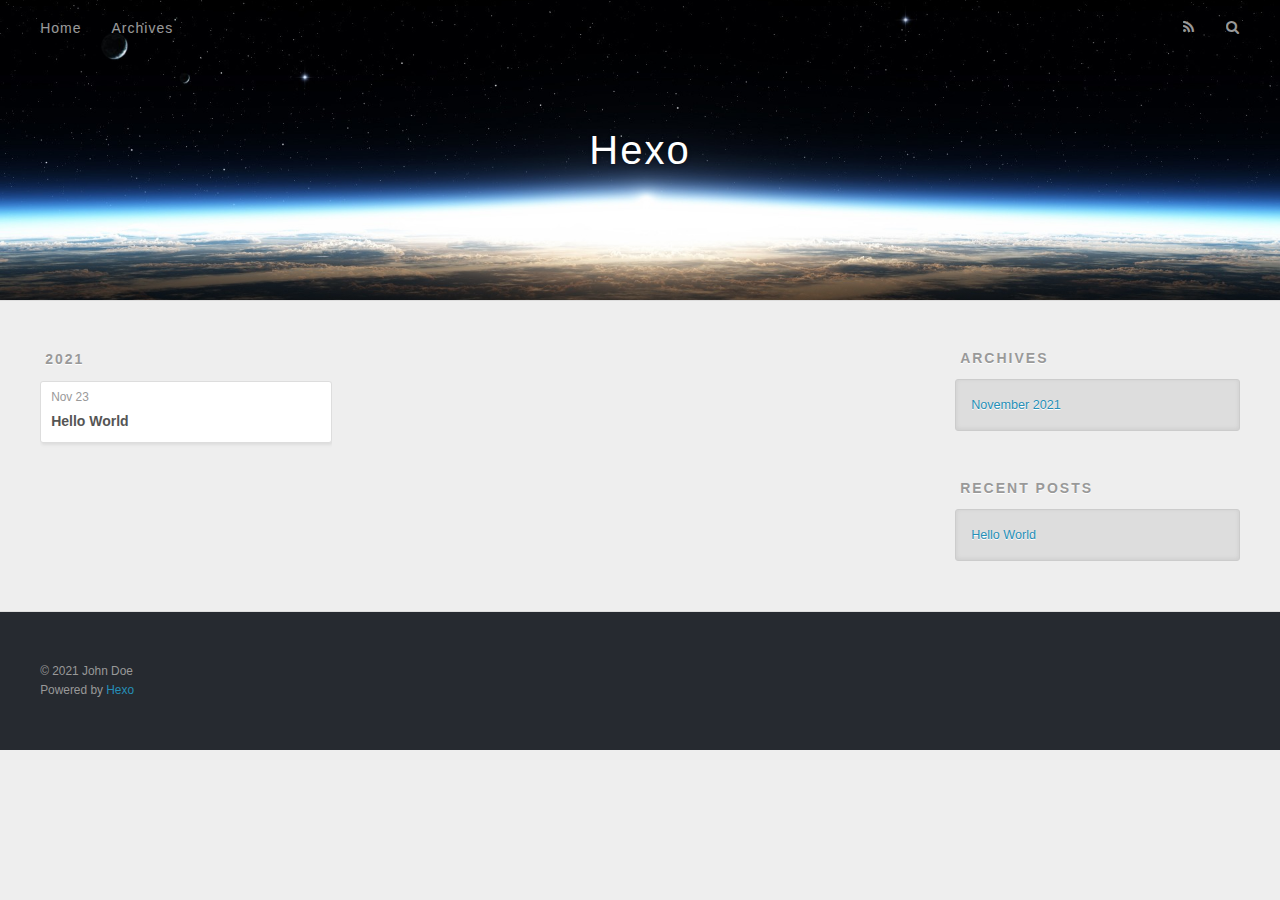
==== archives/index.html @ 3566c22d "Site updated: 2021-11-23 14:46:50" ====
<!DOCTYPE html>
<html>
<head>
  <meta charset="utf-8">
  

  
  <title>Archives | Hexo</title>
  <meta name="viewport" content="width=device-width, initial-scale=1, maximum-scale=1">
  <meta property="og:type" content="website">
<meta property="og:title" content="Hexo">
<meta property="og:url" content="http://example.com/archives/index.html">
<meta property="og:site_name" content="Hexo">
<meta property="og:locale" content="en_US">
<meta property="article:author" content="John Doe">
<meta name="twitter:card" content="summary">
  
    <link rel="alternate" href="/atom.xml" title="Hexo" type="application/atom+xml">
  
  
    <link rel="icon" href="/favicon.png">
  
  
    <link href="//fonts.googleapis.com/css?family=Source+Code+Pro" rel="stylesheet" type="text/css">
  
  
<link rel="stylesheet" href="/css/style.css">

<meta name="generator" content="Hexo 5.4.0"></head>

<body>
  <div id="container">
    <div id="wrap">
      <header id="header">
  <div id="banner"></div>
  <div id="header-outer" class="outer">
    <div id="header-title" class="inner">
      <h1 id="logo-wrap">
        <a href="/" id="logo">Hexo</a>
      </h1>
      
    </div>
    <div id="header-inner" class="inner">
      <nav id="main-nav">
        <a id="main-nav-toggle" class="nav-icon"></a>
        
          <a class="main-nav-link" href="/">Home</a>
        
          <a class="main-nav-link" href="/archives">Archives</a>
        
      </nav>
      <nav id="sub-nav">
        
          <a id="nav-rss-link" class="nav-icon" href="/atom.xml" title="RSS Feed"></a>
        
        <a id="nav-search-btn" class="nav-icon" title="Search"></a>
      </nav>
      <div id="search-form-wrap">
        <form action="//google.com/search" method="get" accept-charset="UTF-8" class="search-form"><input type="search" name="q" class="search-form-input" placeholder="Search"><button type="submit" class="search-form-submit">&#xF002;</button><input type="hidden" name="sitesearch" value="http://example.com"></form>
      </div>
    </div>
  </div>
</header>
      <div class="outer">
        <section id="main">
  
  
    
    
      
      
      <section class="archives-wrap">
        <div class="archive-year-wrap">
          <a href="/archives/2021" class="archive-year">2021</a>
        </div>
        <div class="archives">
    
    <article class="archive-article archive-type-post">
  <div class="archive-article-inner">
    <header class="archive-article-header">
      <a href="/2021/11/23/hello-world/" class="archive-article-date">
  <time datetime="2021-11-23T06:35:38.208Z" itemprop="datePublished">Nov 23</time>
</a>
      
  
    <h1 itemprop="name">
      <a class="archive-article-title" href="/2021/11/23/hello-world/">Hello World</a>
    </h1>
  

    </header>
  </div>
</article>
  
  
    </div></section>
  


</section>
        
          <aside id="sidebar">
  
    

  
    

  
    
  
    
  <div class="widget-wrap">
    <h3 class="widget-title">Archives</h3>
    <div class="widget">
      <ul class="archive-list"><li class="archive-list-item"><a class="archive-list-link" href="/archives/2021/11/">November 2021</a></li></ul>
    </div>
  </div>


  
    
  <div class="widget-wrap">
    <h3 class="widget-title">Recent Posts</h3>
    <div class="widget">
      <ul>
        
          <li>
            <a href="/2021/11/23/hello-world/">Hello World</a>
          </li>
        
      </ul>
    </div>
  </div>

  
</aside>
        
      </div>
      <footer id="footer">
  
  <div class="outer">
    <div id="footer-info" class="inner">
      &copy; 2021 John Doe<br>
      Powered by <a href="http://hexo.io/" target="_blank">Hexo</a>
    </div>
  </div>
</footer>
    </div>
    <nav id="mobile-nav">
  
    <a href="/" class="mobile-nav-link">Home</a>
  
    <a href="/archives" class="mobile-nav-link">Archives</a>
  
</nav>
    

<script src="//ajax.googleapis.com/ajax/libs/jquery/2.0.3/jquery.min.js"></script>


  
<link rel="stylesheet" href="/fancybox/jquery.fancybox.css">

  
<script src="/fancybox/jquery.fancybox.pack.js"></script>




<script src="/js/script.js"></script>




  </div>
</body>
</html>
---- css/style.css ----
body {
  width: 100%;
}
body:before,
body:after {
  content: "";
  display: table;
}
body:after {
  clear: both;
}
html,
body,
div,
span,
applet,
object,
iframe,
h1,
h2,
h3,
h4,
h5,
h6,
p,
blockquote,
pre,
a,
abbr,
acronym,
address,
big,
cite,
code,
del,
dfn,
em,
img,
ins,
kbd,
q,
s,
samp,
small,
strike,
strong,
sub,
sup,
tt,
var,
dl,
dt,
dd,
ol,
ul,
li,
fieldset,
form,
label,
legend,
table,
caption,
tbody,
tfoot,
thead,
tr,
th,
td {
  margin: 0;
  padding: 0;
  border: 0;
  outline: 0;
  font-weight: inherit;
  font-style: inherit;
  font-family: inherit;
  font-size: 100%;
  vertical-align: baseline;
}
body {
  line-height: 1;
  color: #000;
  background: #fff;
}
ol,
ul {
  list-style: none;
}
table {
  border-collapse: separate;
  border-spacing: 0;
  vertical-align: middle;
}
caption,
th,
td {
  text-align: left;
  font-weight: normal;
  vertical-align: middle;
}
a img {
  border: none;
}
input,
button {
  margin: 0;
  padding: 0;
}
input::-moz-focus-inner,
button::-moz-focus-inner {
  border: 0;
  padding: 0;
}
@font-face {
  font-family: FontAwesome;
  font-style: normal;
  font-weight: normal;
  src: url("fonts/fontawesome-webfont.eot?v=#4.0.3");
  src: url("fonts/fontawesome-webfont.eot?#iefix&v=#4.0.3") format("embedded-opentype"), url("fonts/fontawesome-webfont.woff?v=#4.0.3") format("woff"), url("fonts/fontawesome-webfont.ttf?v=#4.0.3") format("truetype"), url("fonts/fontawesome-webfont.svg#fontawesomeregular?v=#4.0.3") format("svg");
}
html,
body,
#container {
  height: 100%;
}
body {
  background: #eee;
  font: 14px -apple-system, BlinkMacSystemFont, "Segoe UI", "Roboto", "Oxygen", "Ubuntu", "Cantarell", "Fira Sans", "Droid Sans", "Helvetica Neue", sans-serif;
  -webkit-text-size-adjust: 100%;
}
.outer {
  max-width: 1220px;
  margin: 0 auto;
  padding: 0 20px;
}
.outer:before,
.outer:after {
  content: "";
  display: table;
}
.outer:after {
  clear: both;
}
.inner {
  display: inline;
  float: left;
  width: 98.33333333333333%;
  margin: 0 0.833333333333333%;
}
.left,
.alignleft {
  float: left;
}
.right,
.alignright {
  float: right;
}
.clear {
  clear: both;
}
#container {
  position: relative;
}
.mobile-nav-on {
  overflow: hidden;
}
#wrap {
  height: 100%;
  width: 100%;
  position: absolute;
  top: 0;
  left: 0;
  -webkit-transition: 0.2s ease-out;
  -moz-transition: 0.2s ease-out;
  -ms-transition: 0.2s ease-out;
  transition: 0.2s ease-out;
  z-index: 1;
  background: #eee;
}
.mobile-nav-on #wrap {
  left: 280px;
}
@media screen and (min-width: 768px) {
  #main {
    display: inline;
    float: left;
    width: 73.33333333333333%;
    margin: 0 0.833333333333333%;
  }
}
.article-date,
.article-category-link,
.archive-year,
.widget-title {
  text-decoration: none;
  text-transform: uppercase;
  letter-spacing: 2px;
  color: #999;
  margin-bottom: 1em;
  margin-left: 5px;
  line-height: 1em;
  text-shadow: 0 1px #fff;
  font-weight: bold;
}
.article-inner,
.archive-article-inner {
  background: #fff;
  -webkit-box-shadow: 1px 2px 3px #ddd;
  box-shadow: 1px 2px 3px #ddd;
  border: 1px solid #ddd;
  border-radius: 3px;
}
.article-entry h1,
.widget h1 {
  font-size: 2em;
}
.article-entry h2,
.widget h2 {
  font-size: 1.5em;
}
.article-entry h3,
.widget h3 {
  font-size: 1.3em;
}
.article-entry h4,
.widget h4 {
  font-size: 1.2em;
}
.article-entry h5,
.widget h5 {
  font-size: 1em;
}
.article-entry h6,
.widget h6 {
  font-size: 1em;
  color: #999;
}
.article-entry hr,
.widget hr {
  border: 1px dashed #ddd;
}
.article-entry strong,
.widget strong {
  font-weight: bold;
}
.article-entry em,
.widget em,
.article-entry cite,
.widget cite {
  font-style: italic;
}
.article-entry sup,
.widget sup,
.article-entry sub,
.widget sub {
  font-size: 0.75em;
  line-height: 0;
  position: relative;
  vertical-align: baseline;
}
.article-entry sup,
.widget sup {
  top: -0.5em;
}
.article-entry sub,
.widget sub {
  bottom: -0.2em;
}
.article-entry small,
.widget small {
  font-size: 0.85em;
}
.article-entry acronym,
.widget acronym,
.article-entry abbr,
.widget abbr {
  border-bottom: 1px dotted;
}
.article-entry ul,
.widget ul,
.article-entry ol,
.widget ol,
.article-entry dl,
.widget dl {
  margin: 0 20px;
  line-height: 1.6em;
}
.article-entry ul ul,
.widget ul ul,
.article-entry ol ul,
.widget ol ul,
.article-entry ul ol,
.widget ul ol,
.article-entry ol ol,
.widget ol ol {
  margin-top: 0;
  margin-bottom: 0;
}
.article-entry ul,
.widget ul {
  list-style: disc;
}
.article-entry ol,
.widget ol {
  list-style: decimal;
}
.article-entry dt,
.widget dt {
  font-weight: bold;
}
#header {
  height: 300px;
  position: relative;
  border-bottom: 1px solid #ddd;
}
#header:before,
#header:after {
  content: "";
  position: absolute;
  left: 0;
  right: 0;
  height: 40px;
}
#header:before {
  top: 0;
  background: -webkit-linear-gradient(rgba(0,0,0,0.2), transparent);
  background: -moz-linear-gradient(rgba(0,0,0,0.2), transparent);
  background: -ms-linear-gradient(rgba(0,0,0,0.2), transparent);
  background: linear-gradient(rgba(0,0,0,0.2), transparent);
}
#header:after {
  bottom: 0;
  background: -webkit-linear-gradient(transparent, rgba(0,0,0,0.2));
  background: -moz-linear-gradient(transparent, rgba(0,0,0,0.2));
  background: -ms-linear-gradient(transparent, rgba(0,0,0,0.2));
  background: linear-gradient(transparent, rgba(0,0,0,0.2));
}
#header-outer {
  height: 100%;
  position: relative;
}
#header-inner {
  position: relative;
  overflow: hidden;
}
#banner {
  position: absolute;
  top: 0;
  left: 0;
  width: 100%;
  height: 100%;
  background: url("images/banner.jpg") center #000;
  -webkit-background-size: cover;
  -moz-background-size: cover;
  background-size: cover;
  z-index: -1;
}
#header-title {
  text-align: center;
  height: 40px;
  position: absolute;
  top: 50%;
  left: 0;
  margin-top: -20px;
}
#logo,
#subtitle {
  text-decoration: none;
  color: #fff;
  font-weight: 300;
  text-shadow: 0 1px 4px rgba(0,0,0,0.3);
}
#logo {
  font-size: 40px;
  line-height: 40px;
  letter-spacing: 2px;
}
#subtitle {
  font-size: 16px;
  line-height: 16px;
  letter-spacing: 1px;
}
#subtitle-wrap {
  margin-top: 16px;
}
#main-nav {
  float: left;
  margin-left: -15px;
}
.nav-icon,
.main-nav-link {
  float: left;
  color: #fff;
  opacity: 0.6;
  text-decoration: none;
  text-shadow: 0 1px rgba(0,0,0,0.2);
  -webkit-transition: opacity 0.2s;
  -moz-transition: opacity 0.2s;
  -ms-transition: opacity 0.2s;
  transition: opacity 0.2s;
  display: block;
  padding: 20px 15px;
}
.nav-icon:hover,
.main-nav-link:hover {
  opacity: 1;
}
.nav-icon {
  font-family: FontAwesome;
  text-align: center;
  font-size: 14px;
  width: 14px;
  height: 14px;
  padding: 20px 15px;
  position: relative;
  cursor: pointer;
}
.main-nav-link {
  font-weight: 300;
  letter-spacing: 1px;
}
@media screen and (max-width: 479px) {
  .main-nav-link {
    display: none;
  }
}
#main-nav-toggle {
  display: none;
}
#main-nav-toggle:before {
  content: "\f0c9";
}
@media screen and (max-width: 479px) {
  #main-nav-toggle {
    display: block;
  }
}
#sub-nav {
  float: right;
  margin-right: -15px;
}
#nav-rss-link:before {
  content: "\f09e";
}
#nav-search-btn:before {
  content: "\f002";
}
#search-form-wrap {
  position: absolute;
  top: 15px;
  width: 150px;
  height: 30px;
  right: -150px;
  opacity: 0;
  -webkit-transition: 0.2s ease-out;
  -moz-transition: 0.2s ease-out;
  -ms-transition: 0.2s ease-out;
  transition: 0.2s ease-out;
}
#search-form-wrap.on {
  opacity: 1;
  right: 0;
}
@media screen and (max-width: 479px) {
  #search-form-wrap {
    width: 100%;
    right: -100%;
  }
}
.search-form {
  position: absolute;
  top: 0;
  left: 0;
  right: 0;
  background: #fff;
  padding: 5px 15px;
  border-radius: 15px;
  -webkit-box-shadow: 0 0 10px rgba(0,0,0,0.3);
  box-shadow: 0 0 10px rgba(0,0,0,0.3);
}
.search-form-input {
  border: none;
  background: none;
  color: #555;
  width: 100%;
  font: 13px -apple-system, BlinkMacSystemFont, "Segoe UI", "Roboto", "Oxygen", "Ubuntu", "Cantarell", "Fira Sans", "Droid Sans", "Helvetica Neue", sans-serif;
  outline: none;
}
.search-form-input::-webkit-search-results-decoration,
.search-form-input::-webkit-search-cancel-button {
  -webkit-appearance: none;
}
.search-form-submit {
  position: absolute;
  top: 50%;
  right: 10px;
  margin-top: -7px;
  font: 13px FontAwesome;
  border: none;
  background: none;
  color: #bbb;
  cursor: pointer;
}
.search-form-submit:hover,
.search-form-submit:focus {
  color: #777;
}
.article {
  margin: 50px 0;
}
.article-inner {
  overflow: hidden;
}
.article-meta:before,
.article-meta:after {
  content: "";
  display: table;
}
.article-meta:after {
  clear: both;
}
.article-date {
  float: left;
}
.article-category {
  float: left;
  line-height: 1em;
  color: #ccc;
  text-shadow: 0 1px #fff;
  margin-left: 8px;
}
.article-category:before {
  content: "\2022";
}
.article-category-link {
  margin: 0 12px 1em;
}
.article-header {
  padding: 20px 20px 0;
}
.article-title {
  text-decoration: none;
  font-size: 2em;
  font-weight: bold;
  color: #555;
  line-height: 1.1em;
  -webkit-transition: color 0.2s;
  -moz-transition: color 0.2s;
  -ms-transition: color 0.2s;
  transition: color 0.2s;
}
a.article-title:hover {
  color: #258fb8;
}
.article-entry {
  color: #555;
  padding: 0 20px;
}
.article-entry:before,
.article-entry:after {
  content: "";
  display: table;
}
.article-entry:after {
  clear: both;
}
.article-entry p,
.article-entry table {
  line-height: 1.6em;
  margin: 1.6em 0;
}
.article-entry h1,
.article-entry h2,
.article-entry h3,
.article-entry h4,
.article-entry h5,
.article-entry h6 {
  font-weight: bold;
}
.article-entry h1,
.article-entry h2,
.article-entry h3,
.article-entry h4,
.article-entry h5,
.article-entry h6 {
  line-height: 1.1em;
  margin: 1.1em 0;
}
.article-entry a {
  color: #258fb8;
  text-decoration: none;
}
.article-entry a:hover {
  text-decoration: underline;
}
.article-entry ul,
.article-entry ol,
.article-entry dl {
  margin-top: 1.6em;
  margin-bottom: 1.6em;
}
.article-entry img,
.article-entry video {
  max-width: 100%;
  height: auto;
  display: block;
  margin: auto;
}
.article-entry iframe {
  border: none;
}
.article-entry table {
  width: 100%;
  border-collapse: collapse;
  border-spacing: 0;
}
.article-entry th {
  font-weight: bold;
  border-bottom: 3px solid #ddd;
  padding-bottom: 0.5em;
}
.article-entry td {
  border-bottom: 1px solid #ddd;
  padding: 10px 0;
}
.article-entry blockquote {
  font-family: Georgia, "Times New Roman", serif;
  font-size: 1.4em;
  margin: 1.6em 20px;
  text-align: center;
}
.article-entry blockquote footer {
  font-size: 14px;
  margin: 1.6em 0;
  font-family: -apple-system, BlinkMacSystemFont, "Segoe UI", "Roboto", "Oxygen", "Ubuntu", "Cantarell", "Fira Sans", "Droid Sans", "Helvetica Neue", sans-serif;
}
.article-entry blockquote footer cite:before {
  content: "—";
  padding: 0 0.5em;
}
.article-entry .pullquote {
  text-align: left;
  width: 45%;
  margin: 0;
}
.article-entry .pullquote.left {
  margin-left: 0.5em;
  margin-right: 1em;
}
.article-entry .pullquote.right {
  margin-right: 0.5em;
  margin-left: 1em;
}
.article-entry .caption {
  color: #999;
  display: block;
  font-size: 0.9em;
  margin-top: 0.5em;
  position: relative;
  text-align: center;
}
.article-entry .video-container {
  position: relative;
  padding-top: 56.25%;
  height: 0;
  overflow: hidden;
}
.article-entry .video-container iframe,
.article-entry .video-container object,
.article-entry .video-container embed {
  position: absolute;
  top: 0;
  left: 0;
  width: 100%;
  height: 100%;
  margin-top: 0;
}
.article-more-link a {
  display: inline-block;
  line-height: 1em;
  padding: 6px 15px;
  border-radius: 15px;
  background: #eee;
  color: #999;
  text-shadow: 0 1px #fff;
  text-decoration: none;
}
.article-more-link a:hover {
  background: #258fb8;
  color: #fff;
  text-decoration: none;
  text-shadow: 0 1px #1e7293;
}
.article-footer {
  font-size: 0.85em;
  line-height: 1.6em;
  border-top: 1px solid #ddd;
  padding-top: 1.6em;
  margin: 0 20px 20px;
}
.article-footer:before,
.article-footer:after {
  content: "";
  display: table;
}
.article-footer:after {
  clear: both;
}
.article-footer a {
  color: #999;
  text-decoration: none;
}
.article-footer a:hover {
  color: #555;
}
.article-tag-list-item {
  float: left;
  margin-right: 10px;
}
.article-tag-list-link:before {
  content: "#";
}
.article-comment-link {
  float: right;
}
.article-comment-link:before {
  content: "\f075";
  font-family: FontAwesome;
  padding-right: 8px;
}
.article-share-link {
  cursor: pointer;
  float: right;
  margin-left: 20px;
}
.article-share-link:before {
  content: "\f064";
  font-family: FontAwesome;
  padding-right: 6px;
}
#article-nav {
  position: relative;
}
#article-nav:before,
#article-nav:after {
  content: "";
  display: table;
}
#article-nav:after {
  clear: both;
}
@media screen and (min-width: 768px) {
  #article-nav {
    margin: 50px 0;
  }
  #article-nav:before {
    width: 8px;
    height: 8px;
    position: absolute;
    top: 50%;
    left: 50%;
    margin-top: -4px;
    margin-left: -4px;
    content: "";
    border-radius: 50%;
    background: #ddd;
    -webkit-box-shadow: 0 1px 2px #fff;
    box-shadow: 0 1px 2px #fff;
  }
}
.article-nav-link-wrap {
  text-decoration: none;
  text-shadow: 0 1px #fff;
  color: #999;
  -webkit-box-sizing: border-box;
  -moz-box-sizing: border-box;
  box-sizing: border-box;
  margin-top: 50px;
  text-align: center;
  display: block;
}
.article-nav-link-wrap:hover {
  color: #555;
}
@media screen and (min-width: 768px) {
  .article-nav-link-wrap {
    width: 50%;
    margin-top: 0;
  }
}
@media screen and (min-width: 768px) {
  #article-nav-newer {
    float: left;
    text-align: right;
    padding-right: 20px;
  }
}
@media screen and (min-width: 768px) {
  #article-nav-older {
    float: right;
    text-align: left;
    padding-left: 20px;
  }
}
.article-nav-caption {
  text-transform: uppercase;
  letter-spacing: 2px;
  color: #ddd;
  line-height: 1em;
  font-weight: bold;
}
#article-nav-newer .article-nav-caption {
  margin-right: -2px;
}
.article-nav-title {
  font-size: 0.85em;
  line-height: 1.6em;
  margin-top: 0.5em;
}
.article-share-box {
  position: absolute;
  display: none;
  background: #fff;
  -webkit-box-shadow: 1px 2px 10px rgba(0,0,0,0.2);
  box-shadow: 1px 2px 10px rgba(0,0,0,0.2);
  border-radius: 3px;
  margin-left: -145px;
  overflow: hidden;
  z-index: 1;
}
.article-share-box.on {
  display: block;
}
.article-share-input {
  width: 100%;
  background: none;
  -webkit-box-sizing: border-box;
  -moz-box-sizing: border-box;
  box-sizing: border-box;
  font: 14px -apple-system, BlinkMacSystemFont, "Segoe UI", "Roboto", "Oxygen", "Ubuntu", "Cantarell", "Fira Sans", "Droid Sans", "Helvetica Neue", sans-serif;
  padding: 0 15px;
  color: #555;
  outline: none;
  border: 1px solid #ddd;
  border-radius: 3px 3px 0 0;
  height: 36px;
  line-height: 36px;
}
.article-share-links {
  background: #eee;
}
.article-share-links:before,
.article-share-links:after {
  content: "";
  display: table;
}
.article-share-links:after {
  clear: both;
}
.article-share-twitter,
.article-share-facebook,
.article-share-pinterest,
.article-share-google {
  width: 50px;
  height: 36px;
  display: block;
  float: left;
  position: relative;
  color: #999;
  text-shadow: 0 1px #fff;
}
.article-share-twitter:before,
.article-share-facebook:before,
.article-share-pinterest:before,
.article-share-google:before {
  font-size: 20px;
  font-family: FontAwesome;
  width: 20px;
  height: 20px;
  position: absolute;
  top: 50%;
  left: 50%;
  margin-top: -10px;
  margin-left: -10px;
  text-align: center;
}
.article-share-twitter:hover,
.article-share-facebook:hover,
.article-share-pinterest:hover,
.article-share-google:hover {
  color: #fff;
}
.article-share-twitter:before {
  content: "\f099";
}
.article-share-twitter:hover {
  background: #00aced;
  text-shadow: 0 1px #008abe;
}
.article-share-facebook:before {
  content: "\f09a";
}
.article-share-facebook:hover {
  background: #3b5998;
  text-shadow: 0 1px #2f477a;
}
.article-share-pinterest:before {
  content: "\f0d2";
}
.article-share-pinterest:hover {
  background: #cb2027;
  text-shadow: 0 1px #a21a1f;
}
.article-share-google:before {
  content: "\f0d5";
}
.article-share-google:hover {
  background: #dd4b39;
  text-shadow: 0 1px #be3221;
}
.article-gallery {
  background: #000;
  position: relative;
}
.article-gallery-photos {
  position: relative;
  overflow: hidden;
}
.article-gallery-img {
  display: none;
  max-width: 100%;
}
.article-gallery-img:first-child {
  display: block;
}
.article-gallery-img.loaded {
  position: absolute;
  display: block;
}
.article-gallery-img img {
  display: block;
  max-width: 100%;
  margin: 0 auto;
}
#comments {
  background: #fff;
  -webkit-box-shadow: 1px 2px 3px #ddd;
  box-shadow: 1px 2px 3px #ddd;
  padding: 20px;
  border: 1px solid #ddd;
  border-radius: 3px;
  margin: 50px 0;
}
#comments a {
  color: #258fb8;
}
.archives-wrap {
  margin: 50px 0;
}
.archives:before,
.archives:after {
  content: "";
  display: table;
}
.archives:after {
  clear: both;
}
.archive-year-wrap {
  margin-bottom: 1em;
}
.archives {
  -webkit-column-gap: 10px;
  -moz-column-gap: 10px;
  column-gap: 10px;
}
@media screen and (min-width: 480px) and (max-width: 767px) {
  .archives {
    -webkit-column-count: 2;
    -moz-column-count: 2;
    column-count: 2;
  }
}
@media screen and (min-width: 768px) {
  .archives {
    -webkit-column-count: 3;
    -moz-column-count: 3;
    column-count: 3;
  }
}
.archive-article {
  -webkit-column-break-inside: avoid;
  page-break-inside: avoid;
  overflow: hidden;
  break-inside: avoid-column;
}
.archive-article-inner {
  padding: 10px;
  margin-bottom: 15px;
}
.archive-article-title {
  text-decoration: none;
  font-weight: bold;
  color: #555;
  -webkit-transition: color 0.2s;
  -moz-transition: color 0.2s;
  -ms-transition: color 0.2s;
  transition: color 0.2s;
  line-height: 1.6em;
}
.archive-article-title:hover {
  color: #258fb8;
}
.archive-article-footer {
  margin-top: 1em;
}
.archive-article-date {
  color: #999;
  text-decoration: none;
  font-size: 0.85em;
  line-height: 1em;
  margin-bottom: 0.5em;
  display: block;
}
#page-nav {
  margin: 50px auto;
  background: #fff;
  -webkit-box-shadow: 1px 2px 3px #ddd;
  box-shadow: 1px 2px 3px #ddd;
  border: 1px solid #ddd;
  border-radius: 3px;
  text-align: center;
  color: #999;
  overflow: hidden;
}
#page-nav:before,
#page-nav:after {
  content: "";
  display: table;
}
#page-nav:after {
  clear: both;
}
#page-nav a,
#page-nav span {
  padding: 10px 20px;
  line-height: 1;
  height: 2ex;
}
#page-nav a {
  color: #999;
  text-decoration: none;
}
#page-nav a:hover {
  background: #999;
  color: #fff;
}
#page-nav .prev {
  float: left;
}
#page-nav .next {
  float: right;
}
#page-nav .page-number {
  display: inline-block;
}
@media screen and (max-width: 479px) {
  #page-nav .page-number {
    display: none;
  }
}
#page-nav .current {
  color: #555;
  font-weight: bold;
}
#page-nav .space {
  color: #ddd;
}
#footer {
  background: #262a30;
  padding: 50px 0;
  border-top: 1px solid #ddd;
  color: #999;
}
#footer a {
  color: #258fb8;
  text-decoration: none;
}
#footer a:hover {
  text-decoration: underline;
}
#footer-info {
  line-height: 1.6em;
  font-size: 0.85em;
}
.article-entry pre,
.article-entry .highlight {
  background: #2d2d2d;
  margin: 0 -20px;
  padding: 15px 20px;
  border-style: solid;
  border-color: #ddd;
  border-width: 1px 0;
  overflow: auto;
  color: #ccc;
  line-height: 22.400000000000002px;
}
.article-entry .highlight .gutter pre,
.article-entry .gist .gist-file .gist-data .line-numbers {
  color: #666;
  font-size: 0.85em;
}
.article-entry pre,
.article-entry code {
  font-family: "Source Code Pro", Consolas, Monaco, Menlo, Consolas, monospace;
}
.article-entry code {
  background: #eee;
  text-shadow: 0 1px #fff;
  padding: 0 0.3em;
}
.article-entry pre code {
  background: none;
  text-shadow: none;
  padding: 0;
}
.article-entry .highlight pre {
  border: none;
  margin: 0;
  padding: 0;
}
.article-entry .highlight table {
  margin: 0;
  width: auto;
}
.article-entry .highlight td {
  border: none;
  padding: 0;
}
.article-entry .highlight figcaption {
  font-size: 0.85em;
  color: #999;
  line-height: 1em;
  margin-bottom: 1em;
}
.article-entry .highlight figcaption:before,
.article-entry .highlight figcaption:after {
  content: "";
  display: table;
}
.article-entry .highlight figcaption:after {
  clear: both;
}
.article-entry .highlight figcaption a {
  float: right;
}
.article-entry .highlight .gutter pre {
  text-align: right;
  padding-right: 20px;
}
.article-entry .highlight .line {
  height: 22.400000000000002px;
}
.article-entry .highlight .line.marked {
  background: #515151;
}
.article-entry .gist {
  margin: 0 -20px;
  border-style: solid;
  border-color: #ddd;
  border-width: 1px 0;
  background: #2d2d2d;
  padding: 15px 20px 15px 0;
}
.article-entry .gist .gist-file {
  border: none;
  font-family: "Source Code Pro", Consolas, Monaco, Menlo, Consolas, monospace;
  margin: 0;
}
.article-entry .gist .gist-file .gist-data {
  background: none;
  border: none;
}
.article-entry .gist .gist-file .gist-data .line-numbers {
  background: none;
  border: none;
  padding: 0 20px 0 0;
}
.article-entry .gist .gist-file .gist-data .line-data {
  padding: 0 !important;
}
.article-entry .gist .gist-file .highlight {
  margin: 0;
  padding: 0;
  border: none;
}
.article-entry .gist .gist-file .gist-meta {
  background: #2d2d2d;
  color: #999;
  font: 0.85em -apple-system, BlinkMacSystemFont, "Segoe UI", "Roboto", "Oxygen", "Ubuntu", "Cantarell", "Fira Sans", "Droid Sans", "Helvetica Neue", sans-serif;
  text-shadow: 0 0;
  padding: 0;
  margin-top: 1em;
  margin-left: 20px;
}
.article-entry .gist .gist-file .gist-meta a {
  color: #258fb8;
  font-weight: normal;
}
.article-entry .gist .gist-file .gist-meta a:hover {
  text-decoration: underline;
}
pre .comment,
pre .title {
  color: #999;
}
pre .variable,
pre .attribute,
pre .tag,
pre .regexp,
pre .ruby .constant,
pre .xml .tag .title,
pre .xml .pi,
pre .xml .doctype,
pre .html .doctype,
pre .css .id,
pre .css .class,
pre .css .pseudo {
  color: #f2777a;
}
pre .number,
pre .preprocessor,
pre .built_in,
pre .literal,
pre .params,
pre .constant {
  color: #f99157;
}
pre .class,
pre .ruby .class .title,
pre .css .rules .attribute {
  color: #9c9;
}
pre .string,
pre .value,
pre .inheritance,
pre .header,
pre .ruby .symbol,
pre .xml .cdata {
  color: #9c9;
}
pre .css .hexcolor {
  color: #6cc;
}
pre .function,
pre .python .decorator,
pre .python .title,
pre .ruby .function .title,
pre .ruby .title .keyword,
pre .perl .sub,
pre .javascript .title,
pre .coffeescript .title {
  color: #69c;
}
pre .keyword,
pre .javascript .function {
  color: #c9c;
}
@media screen and (max-width: 479px) {
  #mobile-nav {
    position: absolute;
    top: 0;
    left: 0;
    width: 280px;
    height: 100%;
    background: #191919;
    border-right: 1px solid #fff;
  }
}
@media screen and (max-width: 479px) {
  .mobile-nav-link {
    display: block;
    color: #999;
    text-decoration: none;
    padding: 15px 20px;
    font-weight: bold;
  }
  .mobile-nav-link:hover {
    color: #fff;
  }
}
@media screen and (min-width: 768px) {
  #sidebar {
    display: inline;
    float: left;
    width: 23.333333333333332%;
    margin: 0 0.833333333333333%;
  }
}
.widget-wrap {
  margin: 50px 0;
}
.widget {
  color: #777;
  text-shadow: 0 1px #fff;
  background: #ddd;
  -webkit-box-shadow: 0 -1px 4px #ccc inset;
  box-shadow: 0 -1px 4px #ccc inset;
  border: 1px solid #ccc;
  padding: 15px;
  border-radius: 3px;
}
.widget a {
  color: #258fb8;
  text-decoration: none;
}
.widget a:hover {
  text-decoration: underline;
}
.widget ul ul,
.widget ol ul,
.widget dl ul,
.widget ul ol,
.widget ol ol,
.widget dl ol,
.widget ul dl,
.widget ol dl,
.widget dl dl {
  margin-left: 15px;
  list-style: disc;
}
.widget {
  line-height: 1.6em;
  word-wrap: break-word;
  font-size: 0.9em;
}
.widget ul,
.widget ol {
  list-style: none;
  margin: 0;
}
.widget ul ul,
.widget ol ul,
.widget ul ol,
.widget ol ol {
  margin: 0 20px;
}
.widget ul ul,
.widget ol ul {
  list-style: disc;
}
.widget ul ol,
.widget ol ol {
  list-style: decimal;
}
.category-list-count,
.tag-list-count,
.archive-list-count {
  padding-left: 5px;
  color: #999;
  font-size: 0.85em;
}
.category-list-count:before,
.tag-list-count:before,
.archive-list-count:before {
  content: "(";
}
.category-list-count:after,
.tag-list-count:after,
.archive-list-count:after {
  content: ")";
}
.tagcloud a {
  margin-right: 5px;
  display: inline-block;
}
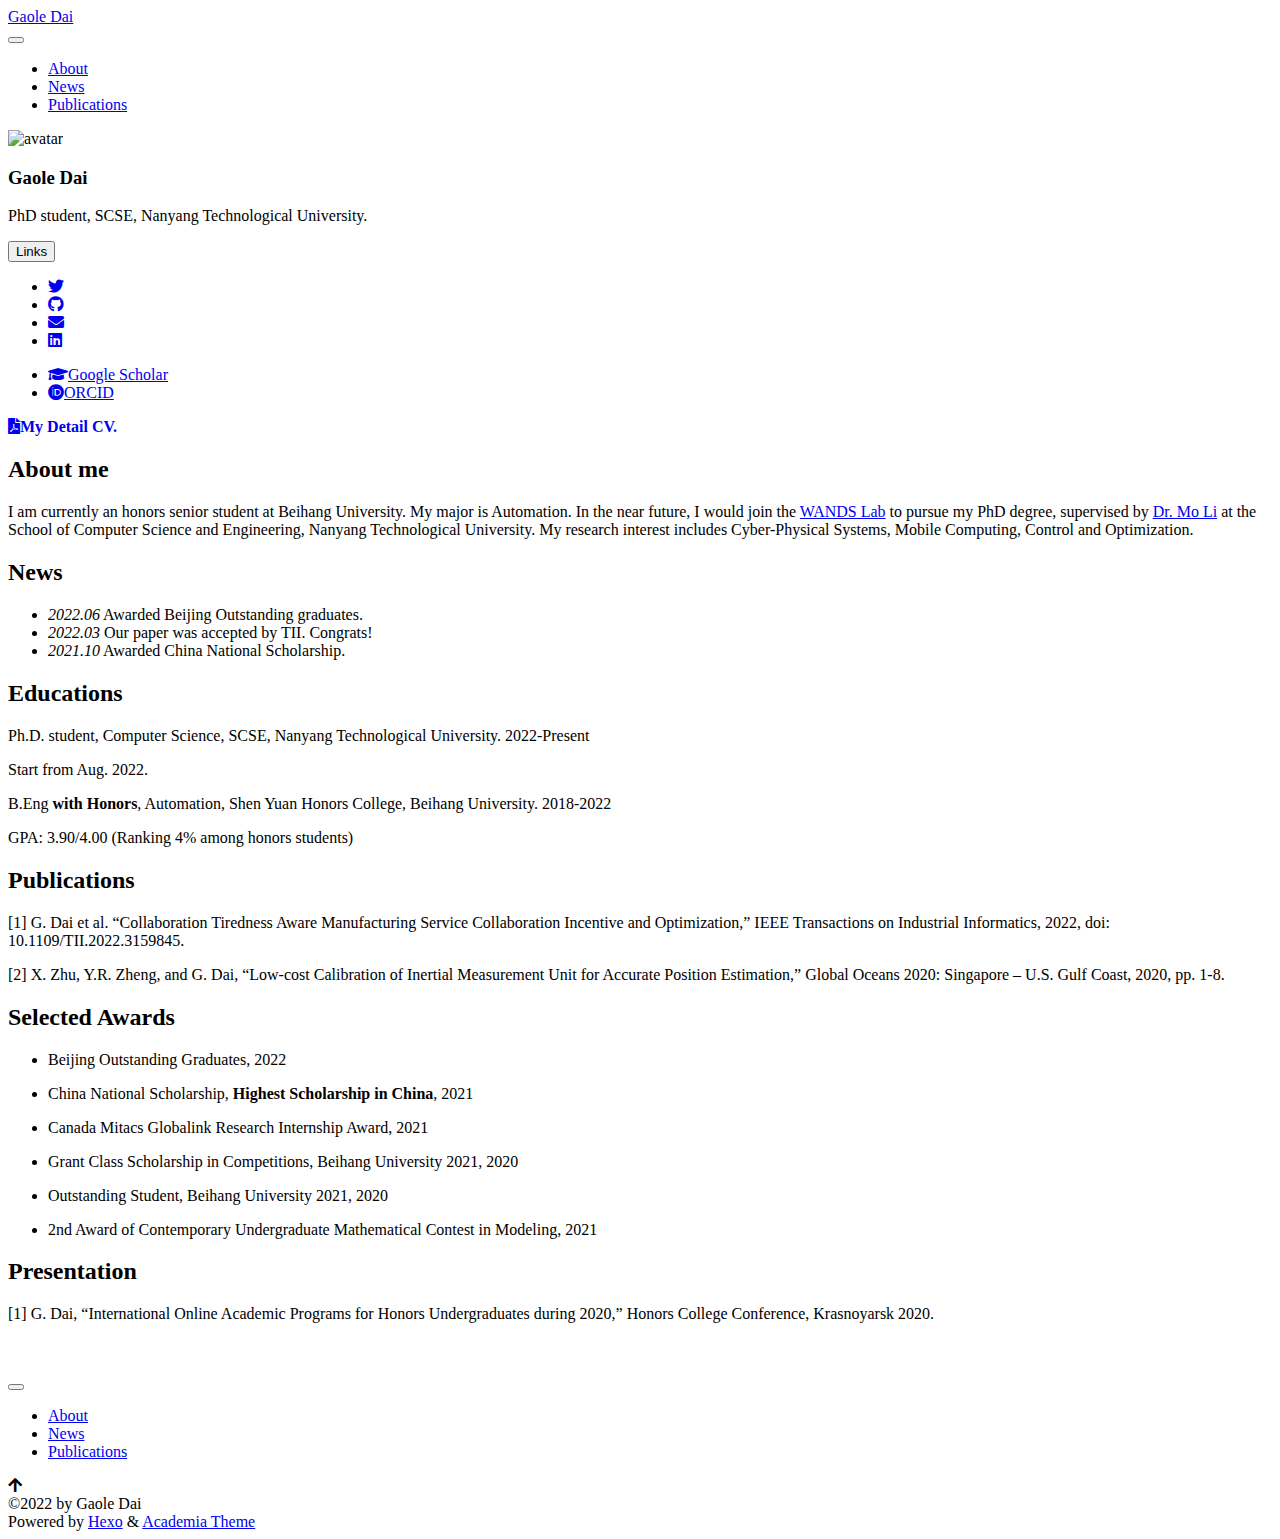
==== commit b6946879: "Site updated: 2022-06-08 23:02:01" ====
--- a/archives/index.html
+++ b/archives/index.html
@@ -1,178 +1,29 @@
-<!DOCTYPE html>
-<html>
-<head>
-  <meta charset="utf-8">
-  
-
-  
-  <title>Archives | Hexo</title>
-  <meta name="viewport" content="width=device-width, initial-scale=1, maximum-scale=1">
-  <meta property="og:type" content="website">
-<meta property="og:title" content="Hexo">
-<meta property="og:url" content="http://example.com/archives/index.html">
-<meta property="og:site_name" content="Hexo">
-<meta property="og:locale" content="en_US">
-<meta property="article:author" content="John Doe">
-<meta name="twitter:card" content="summary">
-  
-    <link rel="alternate" href="/atom.xml" title="Hexo" type="application/atom+xml">
-  
-  
-    <link rel="icon" href="/favicon.png">
-  
-  
-    <link href="//fonts.googleapis.com/css?family=Source+Code+Pro" rel="stylesheet" type="text/css">
-  
-  
-<link rel="stylesheet" href="/css/style.css">
-
-<meta name="generator" content="Hexo 5.4.0"></head>
-
-<body>
-  <div id="container">
-    <div id="wrap">
-      <header id="header">
-  <div id="banner"></div>
-  <div id="header-outer" class="outer">
-    <div id="header-title" class="inner">
-      <h1 id="logo-wrap">
-        <a href="/" id="logo">Hexo</a>
-      </h1>
-      
-    </div>
-    <div id="header-inner" class="inner">
-      <nav id="main-nav">
-        <a id="main-nav-toggle" class="nav-icon"></a>
-        
-          <a class="main-nav-link" href="/">Home</a>
-        
-          <a class="main-nav-link" href="/archives">Archives</a>
-        
-      </nav>
-      <nav id="sub-nav">
-        
-          <a id="nav-rss-link" class="nav-icon" href="/atom.xml" title="RSS Feed"></a>
-        
-        <a id="nav-search-btn" class="nav-icon" title="Search"></a>
-      </nav>
-      <div id="search-form-wrap">
-        <form action="//google.com/search" method="get" accept-charset="UTF-8" class="search-form"><input type="search" name="q" class="search-form-input" placeholder="Search"><button type="submit" class="search-form-submit">&#xF002;</button><input type="hidden" name="sitesearch" value="http://example.com"></form>
-      </div>
-    </div>
-  </div>
-</header>
-      <div class="outer">
-        <section id="main">
-  
-  
-    
-    
-      
-      
-      <section class="archives-wrap">
-        <div class="archive-year-wrap">
-          <a href="/archives/2021" class="archive-year">2021</a>
-        </div>
-        <div class="archives">
-    
-    <article class="archive-article archive-type-post">
-  <div class="archive-article-inner">
-    <header class="archive-article-header">
-      <a href="/2021/11/23/hello-world/" class="archive-article-date">
-  <time datetime="2021-11-23T06:35:38.208Z" itemprop="datePublished">Nov 23</time>
-</a>
-      
-  
-    <h1 itemprop="name">
-      <a class="archive-article-title" href="/2021/11/23/hello-world/">Hello World</a>
-    </h1>
-  
-
-    </header>
-  </div>
-</article>
-  
-  
-    </div></section>
-  
-
-
-</section>
-        
-          <aside id="sidebar">
-  
-    
-
-  
-    
-
-  
-    
-  
-    
-  <div class="widget-wrap">
-    <h3 class="widget-title">Archives</h3>
-    <div class="widget">
-      <ul class="archive-list"><li class="archive-list-item"><a class="archive-list-link" href="/archives/2021/11/">November 2021</a></li></ul>
-    </div>
-  </div>
-
-
-  
-    
-  <div class="widget-wrap">
-    <h3 class="widget-title">Recent Posts</h3>
-    <div class="widget">
-      <ul>
-        
-          <li>
-            <a href="/2021/11/23/hello-world/">Hello World</a>
-          </li>
-        
-      </ul>
-    </div>
-  </div>
-
-  
-</aside>
-        
-      </div>
-      <footer id="footer">
-  
-  <div class="outer">
-    <div id="footer-info" class="inner">
-      &copy; 2021 John Doe<br>
-      Powered by <a href="http://hexo.io/" target="_blank">Hexo</a>
-    </div>
-  </div>
-</footer>
-    </div>
-    <nav id="mobile-nav">
-  
-    <a href="/" class="mobile-nav-link">Home</a>
-  
-    <a href="/archives" class="mobile-nav-link">Archives</a>
-  
-</nav>
-    
-
-<script src="//ajax.googleapis.com/ajax/libs/jquery/2.0.3/jquery.min.js"></script>
-
-
-  
-<link rel="stylesheet" href="/fancybox/jquery.fancybox.css">
-
-  
-<script src="/fancybox/jquery.fancybox.pack.js"></script>
-
-
-
-
-<script src="/js/script.js"></script>
-
-
-
-
-  </div>
-</body>
-</html>+<!DOCTYPE html><html lang="en"><head><meta charset="UTF-8"><meta http-equiv="X-UA-Compatible" content="IE=edge"><meta name="viewport" content="width=device-width, initial-scale=1, maximum-scale=5"><title>Gaole Dai</title><meta name="author" content="Gaole Dai"><link rel="shortcut icon" href="/daigaole.github.io/img/favicon.png"><link rel="stylesheet" href="/daigaole.github.io/css/index.css"><link rel="stylesheet" href="https://cdn.jsdelivr.net/npm/@fortawesome/fontawesome-free@5.13.0/css/all.min.css"><meta name="generator" content="Hexo 6.2.0"></head><body><header id="page_header"><div class="header_wrap"><div id="blog_name"><a class="blog_title" id="site-name" href="/daigaole.github.io/">Gaole Dai</a></div><button class="menus_icon"><div class="navicon"></div></button><ul class="menus_items"><li class="menus_item"><a class="site-page" href="/daigaole.github.io/#Bio"> About</a></li><li class="menus_item"><a class="site-page" href="/daigaole.github.io/#News"> News</a></li><li class="menus_item"><a class="site-page" href="/daigaole.github.io/#Publications"> Publications</a></li></ul></div></header><main id="page_main"><div class="side-card sticky"><div class="card-wrap" itemscope itemtype="http://schema.org/Person"><div class="author-avatar"><img class="avatar-img" src="/daigaole.github.io/img/avatar.jpg" onerror="this.onerror=null;this.src='/daigaole.github.io/img/profile.png'" alt="avatar"></div><div class="author-discrip"><h3>Gaole Dai</h3><p class="author-bio">PhD student, SCSE, Nanyang Technological University.</p></div><div class="author-links"><button class="btn m-social-links">Links</button><ul class="social-icons"><li><a class="social-icon" href="https://twitter.com/GaoleDai4/" target="_blank"><i class="fab fa-twitter" aria-hidden="true"></i></a></li><li><a class="social-icon" href="https://github.com/MaginaDai/" target="_blank"><i class="fab fa-github" aria-hidden="true"></i></a></li><li><a class="social-icon" href="gaole001@e.ntu.edu.sg/" target="_blank"><i class="fas fa-envelope" aria-hidden="true"></i></a></li><li><a class="social-icon" href="https://www.linkedin.cn/incareer/in/gaole-dai-45a50a1a0/" target="_blank"><i class="fab fa-linkedin" aria-hidden="true"></i></a></li></ul><ul class="social-links"><li><a class="e-social-link" href="https://scholar.google.com/citations?user=Z47M0YcAAAAJ&amp;hl=en&amp;oi=ao" target="_blank"><i class="fas fa-graduation-cap" aria-hidden="true"></i><span>Google Scholar</span></a></li><li><a class="e-social-link" href="/daigaole.github.io/" target="_blank"><i class="fab fa-orcid" aria-hidden="true"></i><span>ORCID</span></a></li></ul></div><a class="cv-links" href="/daigaole.github.io/attaches/CV.pdf" target="_blank"><i class="fas fa-file-pdf" aria-hidden="true"><span>My Detail CV.</span></i></a></div></div><div class="page" itemscope itemtype="http://schema.org/CreativeWork"><article><h2 id="About-me"><a href="#About-me" class="headerlink" title="About me"></a>About me</h2><p>I am currently an honors senior student at Beihang University. My major is Automation. In the near future, I would join the <a target="_blank" rel="noopener" href="https://wands.sg/team/">WANDS Lab</a> to pursue my PhD degree, supervised by <a target="_blank" rel="noopener" href="https://personal.ntu.edu.sg/limo/">Dr. Mo Li</a> at the School of Computer Science and Engineering, Nanyang Technological University. My research interest includes Cyber-Physical Systems, Mobile Computing, Control and Optimization.</p>
+<h2 id="News"><a href="#News" class="headerlink" title="News"></a>News</h2><ul>
+<li><em>2022.06</em> Awarded Beijing Outstanding graduates.</li>
+<li><em>2022.03</em> Our paper was accepted by TII. Congrats!</li>
+<li><em>2021.10</em> Awarded China National Scholarship.</li>
+</ul>
+<h2 id="Educations"><a href="#Educations" class="headerlink" title="Educations"></a>Educations</h2><p>Ph.D. student, Computer Science, SCSE, Nanyang Technological University. 2022-Present</p>
+<p>Start from Aug. 2022.</p>
+<p>B.Eng <strong>with Honors</strong>, Automation, Shen Yuan Honors College, Beihang University. 2018-2022</p>
+<p>GPA: 3.90&#x2F;4.00 (Ranking 4% among honors students)</p>
+<h2 id="Publications"><a href="#Publications" class="headerlink" title="Publications"></a>Publications</h2><p>[1] G. Dai et al. “Collaboration Tiredness Aware Manufacturing Service Collaboration Incentive and Optimization,” IEEE Transactions on Industrial Informatics, 2022, doi: 10.1109&#x2F;TII.2022.3159845. </p>
+<p>[2] X. Zhu, Y.R. Zheng, and G. Dai, “Low-cost Calibration of Inertial Measurement Unit for Accurate Position Estimation,” Global Oceans 2020: Singapore – U.S. Gulf Coast, 2020, pp. 1-8.</p>
+<h2 id="Selected-Awards"><a href="#Selected-Awards" class="headerlink" title="Selected Awards"></a>Selected Awards</h2><ul>
+<li><p>Beijing Outstanding Graduates, 2022</p>
+</li>
+<li><p>China National Scholarship, <strong>Highest Scholarship in China</strong>, 2021</p>
+</li>
+<li><p>Canada Mitacs Globalink Research Internship Award, 2021</p>
+</li>
+<li><p>Grant Class Scholarship in Competitions, Beihang University 2021, 2020</p>
+</li>
+<li><p>Outstanding Student, Beihang University 2021, 2020</p>
+</li>
+<li><p>2nd Award of Contemporary Undergraduate Mathematical Contest in Modeling, 2021</p>
+</li>
+</ul>
+<h2 id="Presentation"><a href="#Presentation" class="headerlink" title="Presentation"></a>Presentation</h2><p>[1] G. Dai, “International Online Academic Programs for Honors Undergraduates during 2020,” Honors College Conference, Krasnoyarsk 2020.</p>
+<p>​	</p>
+</article></div></main><div class="nav-wrap"><div class="nav"><button class="site-nav"><div class="navicon"></div></button><ul class="nav_items"><li class="nav_item"><a class="nav-page" href="/daigaole.github.io/#Bio"> About</a></li><li class="nav_item"><a class="nav-page" href="/daigaole.github.io/#News"> News</a></li><li class="nav_item"><a class="nav-page" href="/daigaole.github.io/#Publications"> Publications</a></li></ul></div><div class="cd-top"><i class="fa fa-arrow-up" aria-hidden="true"></i></div></div><footer id="page_footer"><div class="footer_wrap"><div class="copyright">&copy;2022 by Gaole Dai</div><div class="theme-info">Powered by <a target="_blank" href="https://hexo.io" rel="nofollow noopener">Hexo</a> & <a target="_blank" href="https://github.com/PhosphorW/hexo-theme-academia" rel="nofollow noopener">Academia Theme</a></div></div></footer><script src="https://cdn.jsdelivr.net/npm/jquery@latest/dist/jquery.min.js"></script><script src="https://cdn.jsdelivr.net/npm/jquery-pjax@latest/jquery.pjax.min.js"></script><script src="/daigaole.github.io/js/main.js"></script></body></html>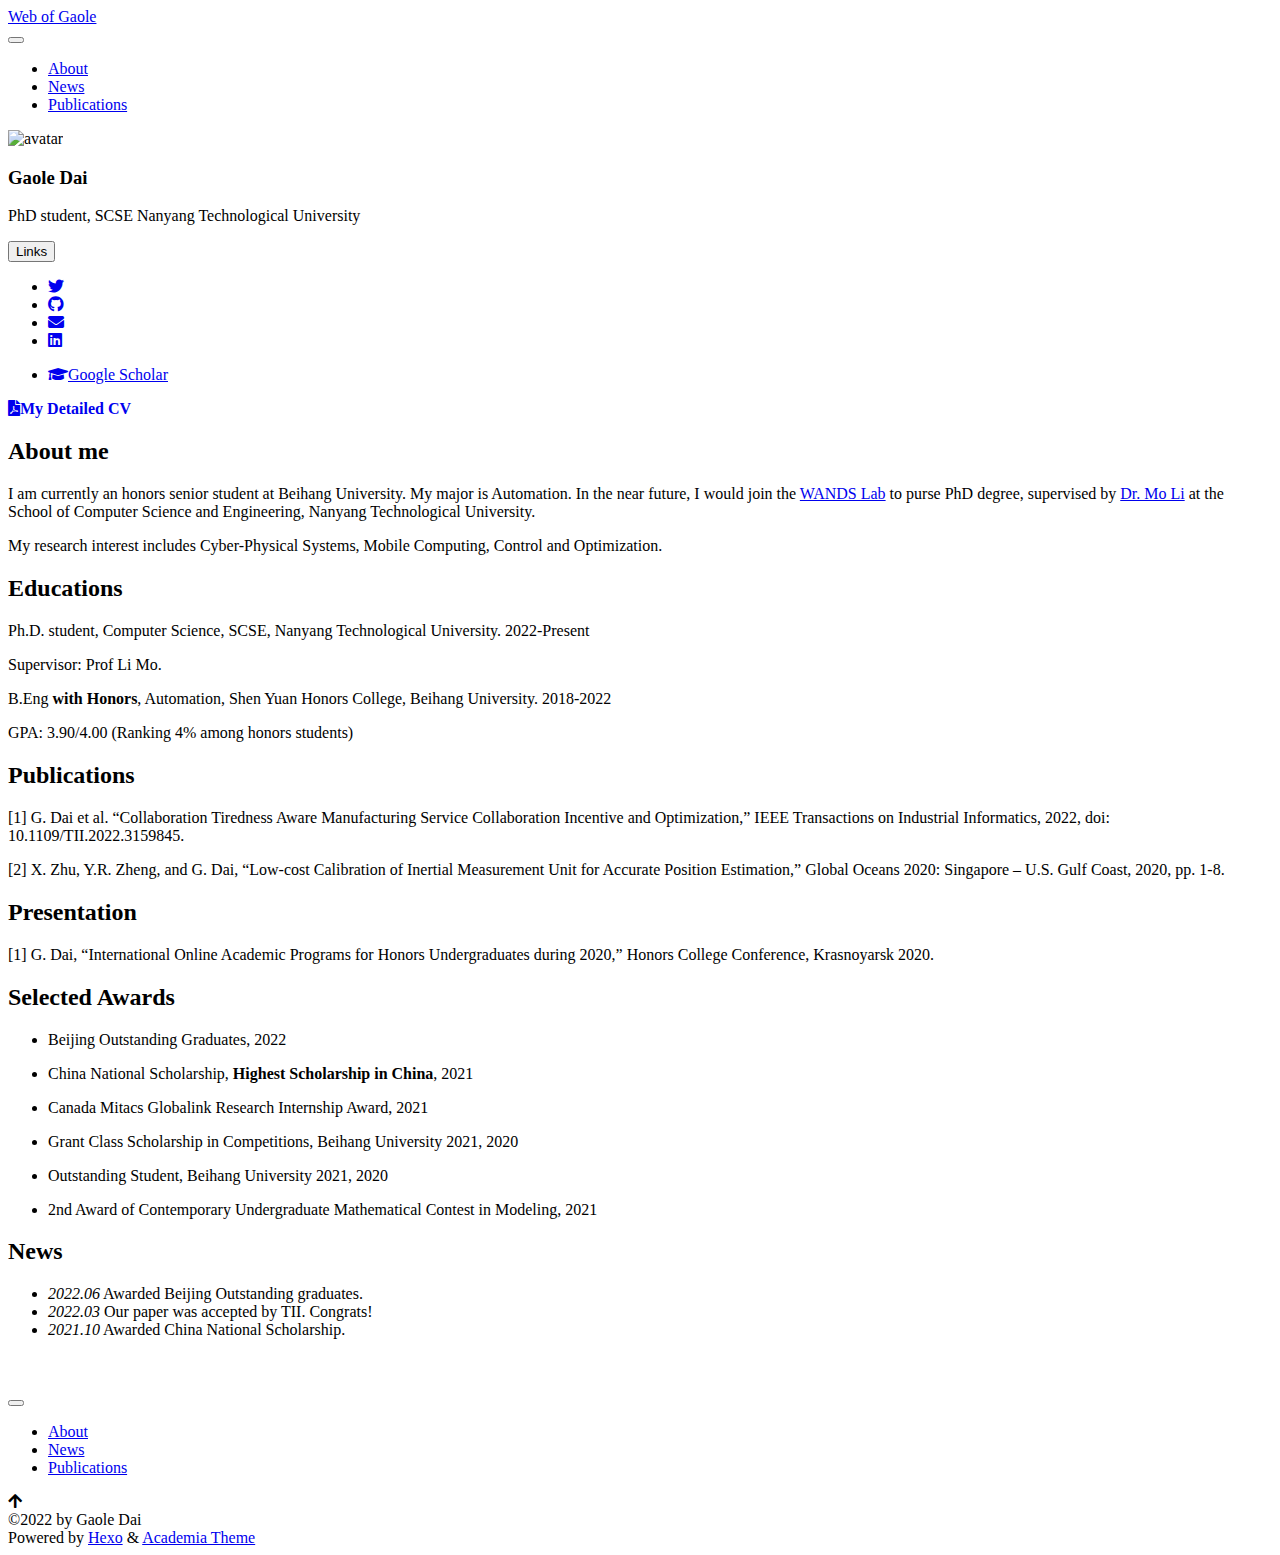
==== commit 748e6c5e: "Site updated: 2022-06-08 23:18:51" ====
--- a/archives/index.html
+++ b/archives/index.html
@@ -1,15 +1,12 @@
-<!DOCTYPE html><html lang="en"><head><meta charset="UTF-8"><meta http-equiv="X-UA-Compatible" content="IE=edge"><meta name="viewport" content="width=device-width, initial-scale=1, maximum-scale=5"><title>Gaole Dai</title><meta name="author" content="Gaole Dai"><link rel="shortcut icon" href="/daigaole.github.io/img/favicon.png"><link rel="stylesheet" href="/daigaole.github.io/css/index.css"><link rel="stylesheet" href="https://cdn.jsdelivr.net/npm/@fortawesome/fontawesome-free@5.13.0/css/all.min.css"><meta name="generator" content="Hexo 6.2.0"></head><body><header id="page_header"><div class="header_wrap"><div id="blog_name"><a class="blog_title" id="site-name" href="/daigaole.github.io/">Gaole Dai</a></div><button class="menus_icon"><div class="navicon"></div></button><ul class="menus_items"><li class="menus_item"><a class="site-page" href="/daigaole.github.io/#Bio"> About</a></li><li class="menus_item"><a class="site-page" href="/daigaole.github.io/#News"> News</a></li><li class="menus_item"><a class="site-page" href="/daigaole.github.io/#Publications"> Publications</a></li></ul></div></header><main id="page_main"><div class="side-card sticky"><div class="card-wrap" itemscope itemtype="http://schema.org/Person"><div class="author-avatar"><img class="avatar-img" src="/daigaole.github.io/img/avatar.jpg" onerror="this.onerror=null;this.src='/daigaole.github.io/img/profile.png'" alt="avatar"></div><div class="author-discrip"><h3>Gaole Dai</h3><p class="author-bio">PhD student, SCSE, Nanyang Technological University.</p></div><div class="author-links"><button class="btn m-social-links">Links</button><ul class="social-icons"><li><a class="social-icon" href="https://twitter.com/GaoleDai4/" target="_blank"><i class="fab fa-twitter" aria-hidden="true"></i></a></li><li><a class="social-icon" href="https://github.com/MaginaDai/" target="_blank"><i class="fab fa-github" aria-hidden="true"></i></a></li><li><a class="social-icon" href="gaole001@e.ntu.edu.sg/" target="_blank"><i class="fas fa-envelope" aria-hidden="true"></i></a></li><li><a class="social-icon" href="https://www.linkedin.cn/incareer/in/gaole-dai-45a50a1a0/" target="_blank"><i class="fab fa-linkedin" aria-hidden="true"></i></a></li></ul><ul class="social-links"><li><a class="e-social-link" href="https://scholar.google.com/citations?user=Z47M0YcAAAAJ&amp;hl=en&amp;oi=ao" target="_blank"><i class="fas fa-graduation-cap" aria-hidden="true"></i><span>Google Scholar</span></a></li><li><a class="e-social-link" href="/daigaole.github.io/" target="_blank"><i class="fab fa-orcid" aria-hidden="true"></i><span>ORCID</span></a></li></ul></div><a class="cv-links" href="/daigaole.github.io/attaches/CV.pdf" target="_blank"><i class="fas fa-file-pdf" aria-hidden="true"><span>My Detail CV.</span></i></a></div></div><div class="page" itemscope itemtype="http://schema.org/CreativeWork"><article><h2 id="About-me"><a href="#About-me" class="headerlink" title="About me"></a>About me</h2><p>I am currently an honors senior student at Beihang University. My major is Automation. In the near future, I would join the <a target="_blank" rel="noopener" href="https://wands.sg/team/">WANDS Lab</a> to pursue my PhD degree, supervised by <a target="_blank" rel="noopener" href="https://personal.ntu.edu.sg/limo/">Dr. Mo Li</a> at the School of Computer Science and Engineering, Nanyang Technological University. My research interest includes Cyber-Physical Systems, Mobile Computing, Control and Optimization.</p>
-<h2 id="News"><a href="#News" class="headerlink" title="News"></a>News</h2><ul>
-<li><em>2022.06</em> Awarded Beijing Outstanding graduates.</li>
-<li><em>2022.03</em> Our paper was accepted by TII. Congrats!</li>
-<li><em>2021.10</em> Awarded China National Scholarship.</li>
-</ul>
+<!DOCTYPE html><html lang="en"><head><meta charset="UTF-8"><meta http-equiv="X-UA-Compatible" content="IE=edge"><meta name="viewport" content="width=device-width, initial-scale=1, maximum-scale=5"><title>Web of Gaole</title><meta name="author" content="Gaole Dai"><link rel="shortcut icon" href="/daigaole.github.io/img/favicon.png"><link rel="stylesheet" href="/daigaole.github.io/css/index.css"><link rel="stylesheet" href="https://cdn.jsdelivr.net/npm/@fortawesome/fontawesome-free@5.13.0/css/all.min.css"><meta name="generator" content="Hexo 6.2.0"></head><body><header id="page_header"><div class="header_wrap"><div id="blog_name"><a class="blog_title" id="site-name" href="/daigaole.github.io/">Web of Gaole</a></div><button class="menus_icon"><div class="navicon"></div></button><ul class="menus_items"><li class="menus_item"><a class="site-page" href="/daigaole.github.io/#Bio"> About</a></li><li class="menus_item"><a class="site-page" href="/daigaole.github.io/#News"> News</a></li><li class="menus_item"><a class="site-page" href="/daigaole.github.io/#Publications"> Publications</a></li></ul></div></header><main id="page_main"><div class="side-card sticky"><div class="card-wrap" itemscope itemtype="http://schema.org/Person"><div class="author-avatar"><img class="avatar-img" src="/daigaole.github.io/img/avatar.jpg" onerror="this.onerror=null;this.src='/daigaole.github.io/img/profile.png'" alt="avatar"></div><div class="author-discrip"><h3>Gaole Dai</h3><p class="author-bio">PhD student, SCSE Nanyang Technological University</p></div><div class="author-links"><button class="btn m-social-links">Links</button><ul class="social-icons"><li><a class="social-icon" href="https://twitter.com/GaoleDai4/" target="_blank"><i class="fab fa-twitter" aria-hidden="true"></i></a></li><li><a class="social-icon" href="https://github.com/MaginaDai/" target="_blank"><i class="fab fa-github" aria-hidden="true"></i></a></li><li><a class="social-icon" href="gaole001@e.ntu.edu.sg/" target="_blank"><i class="fas fa-envelope" aria-hidden="true"></i></a></li><li><a class="social-icon" href="https://www.linkedin.cn/incareer/in/gaole-dai-45a50a1a0/" target="_blank"><i class="fab fa-linkedin" aria-hidden="true"></i></a></li></ul><ul class="social-links"><li><a class="e-social-link" href="https://scholar.google.com/citations?user=Z47M0YcAAAAJ&amp;hl=en&amp;oi=ao" target="_blank"><i class="fas fa-graduation-cap" aria-hidden="true"></i><span>Google Scholar</span></a></li></ul></div><a class="cv-links" href="/daigaole.github.io/attaches/CV.pdf" target="_blank"><i class="fas fa-file-pdf" aria-hidden="true"><span>My Detailed CV</span></i></a></div></div><div class="page" itemscope itemtype="http://schema.org/CreativeWork"><article><h2 id="About-me"><a href="#About-me" class="headerlink" title="About me"></a>About me</h2><p>I am currently an honors senior student at Beihang University. My major is Automation. In the near future, I would join the <a target="_blank" rel="noopener" href="https://wands.sg/team/">WANDS Lab</a> to purse PhD degree, supervised by <a target="_blank" rel="noopener" href="https://personal.ntu.edu.sg/limo/">Dr. Mo Li</a> at the School of Computer Science and Engineering, Nanyang Technological University. </p>
+<p>My research interest includes Cyber-Physical Systems, Mobile Computing, Control and Optimization.</p>
 <h2 id="Educations"><a href="#Educations" class="headerlink" title="Educations"></a>Educations</h2><p>Ph.D. student, Computer Science, SCSE, Nanyang Technological University. 2022-Present</p>
-<p>Start from Aug. 2022.</p>
+<p>  Supervisor: Prof Li Mo.</p>
 <p>B.Eng <strong>with Honors</strong>, Automation, Shen Yuan Honors College, Beihang University. 2018-2022</p>
-<p>GPA: 3.90&#x2F;4.00 (Ranking 4% among honors students)</p>
+<p>  GPA: 3.90&#x2F;4.00 (Ranking 4% among honors students)</p>
 <h2 id="Publications"><a href="#Publications" class="headerlink" title="Publications"></a>Publications</h2><p>[1] G. Dai et al. “Collaboration Tiredness Aware Manufacturing Service Collaboration Incentive and Optimization,” IEEE Transactions on Industrial Informatics, 2022, doi: 10.1109&#x2F;TII.2022.3159845. </p>
 <p>[2] X. Zhu, Y.R. Zheng, and G. Dai, “Low-cost Calibration of Inertial Measurement Unit for Accurate Position Estimation,” Global Oceans 2020: Singapore – U.S. Gulf Coast, 2020, pp. 1-8.</p>
+<h2 id="Presentation"><a href="#Presentation" class="headerlink" title="Presentation"></a>Presentation</h2><p>[1] G. Dai, “International Online Academic Programs for Honors Undergraduates during 2020,” Honors College Conference, Krasnoyarsk 2020.</p>
 <h2 id="Selected-Awards"><a href="#Selected-Awards" class="headerlink" title="Selected Awards"></a>Selected Awards</h2><ul>
 <li><p>Beijing Outstanding Graduates, 2022</p>
 </li>
@@ -24,6 +21,10 @@
 <li><p>2nd Award of Contemporary Undergraduate Mathematical Contest in Modeling, 2021</p>
 </li>
 </ul>
-<h2 id="Presentation"><a href="#Presentation" class="headerlink" title="Presentation"></a>Presentation</h2><p>[1] G. Dai, “International Online Academic Programs for Honors Undergraduates during 2020,” Honors College Conference, Krasnoyarsk 2020.</p>
+<h2 id="News"><a href="#News" class="headerlink" title="News"></a>News</h2><ul>
+<li><em>2022.06</em> Awarded Beijing Outstanding graduates.</li>
+<li><em>2022.03</em> Our paper was accepted by TII. Congrats!</li>
+<li><em>2021.10</em> Awarded China National Scholarship.</li>
+</ul>
 <p>​	</p>
 </article></div></main><div class="nav-wrap"><div class="nav"><button class="site-nav"><div class="navicon"></div></button><ul class="nav_items"><li class="nav_item"><a class="nav-page" href="/daigaole.github.io/#Bio"> About</a></li><li class="nav_item"><a class="nav-page" href="/daigaole.github.io/#News"> News</a></li><li class="nav_item"><a class="nav-page" href="/daigaole.github.io/#Publications"> Publications</a></li></ul></div><div class="cd-top"><i class="fa fa-arrow-up" aria-hidden="true"></i></div></div><footer id="page_footer"><div class="footer_wrap"><div class="copyright">&copy;2022 by Gaole Dai</div><div class="theme-info">Powered by <a target="_blank" href="https://hexo.io" rel="nofollow noopener">Hexo</a> & <a target="_blank" href="https://github.com/PhosphorW/hexo-theme-academia" rel="nofollow noopener">Academia Theme</a></div></div></footer><script src="https://cdn.jsdelivr.net/npm/jquery@latest/dist/jquery.min.js"></script><script src="https://cdn.jsdelivr.net/npm/jquery-pjax@latest/jquery.pjax.min.js"></script><script src="/daigaole.github.io/js/main.js"></script></body></html>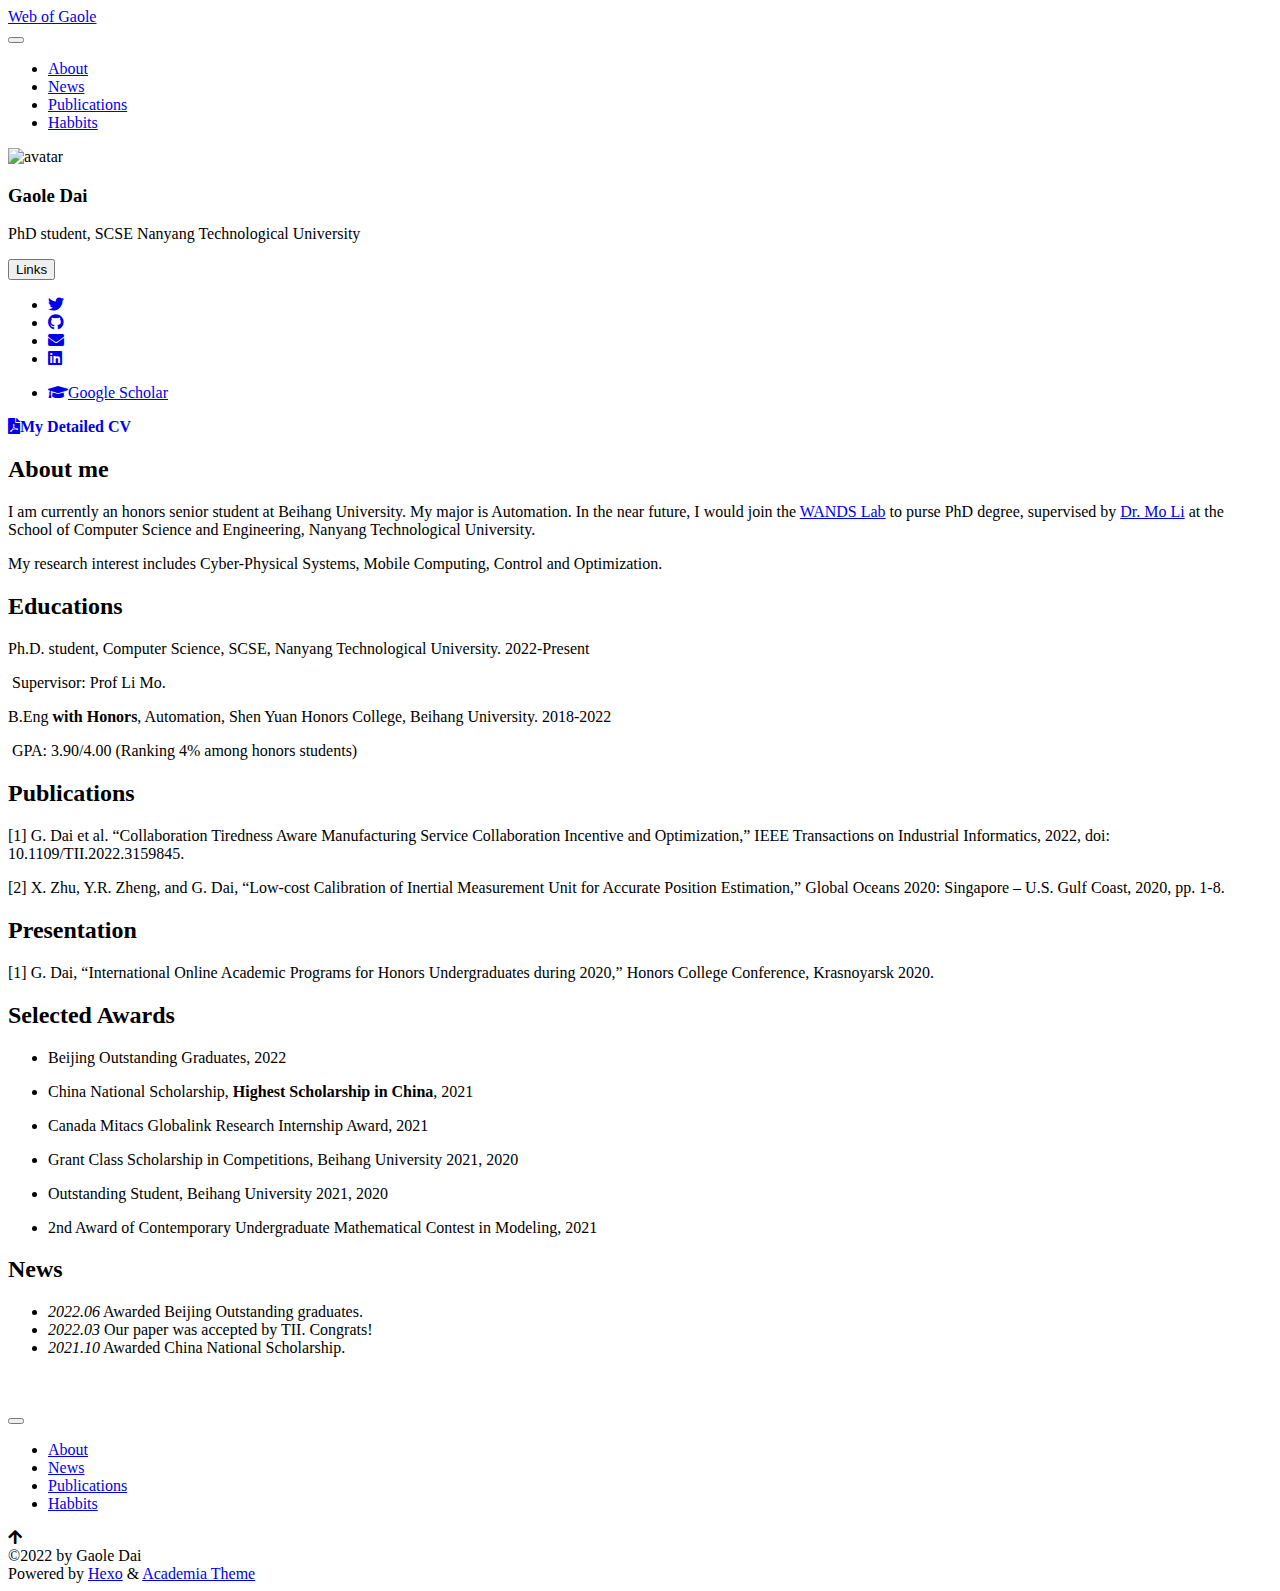
==== commit 68f35935: "Site updated: 2022-06-09 18:35:33" ====
--- a/archives/index.html
+++ b/archives/index.html
@@ -1,9 +1,9 @@
-<!DOCTYPE html><html lang="en"><head><meta charset="UTF-8"><meta http-equiv="X-UA-Compatible" content="IE=edge"><meta name="viewport" content="width=device-width, initial-scale=1, maximum-scale=5"><title>Web of Gaole</title><meta name="author" content="Gaole Dai"><link rel="shortcut icon" href="/daigaole.github.io/img/favicon.png"><link rel="stylesheet" href="/daigaole.github.io/css/index.css"><link rel="stylesheet" href="https://cdn.jsdelivr.net/npm/@fortawesome/fontawesome-free@5.13.0/css/all.min.css"><meta name="generator" content="Hexo 6.2.0"></head><body><header id="page_header"><div class="header_wrap"><div id="blog_name"><a class="blog_title" id="site-name" href="/daigaole.github.io/">Web of Gaole</a></div><button class="menus_icon"><div class="navicon"></div></button><ul class="menus_items"><li class="menus_item"><a class="site-page" href="/daigaole.github.io/#Bio"> About</a></li><li class="menus_item"><a class="site-page" href="/daigaole.github.io/#News"> News</a></li><li class="menus_item"><a class="site-page" href="/daigaole.github.io/#Publications"> Publications</a></li></ul></div></header><main id="page_main"><div class="side-card sticky"><div class="card-wrap" itemscope itemtype="http://schema.org/Person"><div class="author-avatar"><img class="avatar-img" src="/daigaole.github.io/img/avatar.jpg" onerror="this.onerror=null;this.src='/daigaole.github.io/img/profile.png'" alt="avatar"></div><div class="author-discrip"><h3>Gaole Dai</h3><p class="author-bio">PhD student, SCSE Nanyang Technological University</p></div><div class="author-links"><button class="btn m-social-links">Links</button><ul class="social-icons"><li><a class="social-icon" href="https://twitter.com/GaoleDai4/" target="_blank"><i class="fab fa-twitter" aria-hidden="true"></i></a></li><li><a class="social-icon" href="https://github.com/MaginaDai/" target="_blank"><i class="fab fa-github" aria-hidden="true"></i></a></li><li><a class="social-icon" href="gaole001@e.ntu.edu.sg/" target="_blank"><i class="fas fa-envelope" aria-hidden="true"></i></a></li><li><a class="social-icon" href="https://www.linkedin.cn/incareer/in/gaole-dai-45a50a1a0/" target="_blank"><i class="fab fa-linkedin" aria-hidden="true"></i></a></li></ul><ul class="social-links"><li><a class="e-social-link" href="https://scholar.google.com/citations?user=Z47M0YcAAAAJ&amp;hl=en&amp;oi=ao" target="_blank"><i class="fas fa-graduation-cap" aria-hidden="true"></i><span>Google Scholar</span></a></li></ul></div><a class="cv-links" href="/daigaole.github.io/attaches/CV.pdf" target="_blank"><i class="fas fa-file-pdf" aria-hidden="true"><span>My Detailed CV</span></i></a></div></div><div class="page" itemscope itemtype="http://schema.org/CreativeWork"><article><h2 id="About-me"><a href="#About-me" class="headerlink" title="About me"></a>About me</h2><p>I am currently an honors senior student at Beihang University. My major is Automation. In the near future, I would join the <a target="_blank" rel="noopener" href="https://wands.sg/team/">WANDS Lab</a> to purse PhD degree, supervised by <a target="_blank" rel="noopener" href="https://personal.ntu.edu.sg/limo/">Dr. Mo Li</a> at the School of Computer Science and Engineering, Nanyang Technological University. </p>
+<!DOCTYPE html><html lang="en"><head><meta charset="UTF-8"><meta http-equiv="X-UA-Compatible" content="IE=edge"><meta name="viewport" content="width=device-width, initial-scale=1, maximum-scale=5"><title>Web of Gaole</title><meta name="author" content="Gaole Dai"><link rel="shortcut icon" href="/daigaole.github.io/img/favicon.png"><link rel="stylesheet" href="/daigaole.github.io/css/index.css"><link rel="stylesheet" href="https://cdn.jsdelivr.net/npm/@fortawesome/fontawesome-free@5.13.0/css/all.min.css"><meta name="generator" content="Hexo 6.2.0"></head><body><header id="page_header"><div class="header_wrap"><div id="blog_name"><a class="blog_title" id="site-name" href="/daigaole.github.io/">Web of Gaole</a></div><button class="menus_icon"><div class="navicon"></div></button><ul class="menus_items"><li class="menus_item"><a class="site-page" href="/daigaole.github.io/#Bio"> About</a></li><li class="menus_item"><a class="site-page" href="/daigaole.github.io/#News"> News</a></li><li class="menus_item"><a class="site-page" href="/daigaole.github.io/#Publications"> Publications</a></li><li class="menus_item"><a class="site-page" href="/daigaole.github.io/habbits"> Habbits</a></li></ul></div></header><main id="page_main"><div class="side-card sticky"><div class="card-wrap" itemscope itemtype="http://schema.org/Person"><div class="author-avatar"><img class="avatar-img" src="/daigaole.github.io/img/avatar.jpg" onerror="this.onerror=null;this.src='/daigaole.github.io/img/profile.png'" alt="avatar"></div><div class="author-discrip"><h3>Gaole Dai</h3><p class="author-bio">PhD student, SCSE Nanyang Technological University</p></div><div class="author-links"><button class="btn m-social-links">Links</button><ul class="social-icons"><li><a class="social-icon" href="https://twitter.com/GaoleDai4/" target="_blank"><i class="fab fa-twitter" aria-hidden="true"></i></a></li><li><a class="social-icon" href="https://github.com/MaginaDai/  || /img/github.png" target="_blank"><i class="fab fa-github" aria-hidden="true"></i></a></li><li><a class="social-icon" href="gaole001@e.ntu.edu.sg/" target="_blank"><i class="fas fa-envelope" aria-hidden="true"></i></a></li><li><a class="social-icon" href="https://www.linkedin.cn/incareer/in/gaole-dai-45a50a1a0/" target="_blank"><i class="fab fa-linkedin" aria-hidden="true"></i></a></li></ul><ul class="social-links"><li><a class="e-social-link" href="https://scholar.google.com/citations?user=Z47M0YcAAAAJ&amp;hl=en&amp;oi=ao" target="_blank"><i class="fas fa-graduation-cap" aria-hidden="true"></i><span>Google Scholar</span></a></li></ul></div><a class="cv-links" href="/daigaole.github.io/attaches/CV.pdf" target="_blank"><i class="fas fa-file-pdf" aria-hidden="true"><span>My Detailed CV</span></i></a></div></div><div class="page" itemscope itemtype="http://schema.org/CreativeWork"><article><h2 id="About-me"><a href="#About-me" class="headerlink" title="About me"></a>About me</h2><p>I am currently an honors senior student at Beihang University. My major is Automation. In the near future, I would join the <a target="_blank" rel="noopener" href="https://wands.sg/team/">WANDS Lab</a> to purse PhD degree, supervised by <a target="_blank" rel="noopener" href="https://personal.ntu.edu.sg/limo/">Dr. Mo Li</a> at the School of Computer Science and Engineering, Nanyang Technological University. </p>
 <p>My research interest includes Cyber-Physical Systems, Mobile Computing, Control and Optimization.</p>
 <h2 id="Educations"><a href="#Educations" class="headerlink" title="Educations"></a>Educations</h2><p>Ph.D. student, Computer Science, SCSE, Nanyang Technological University. 2022-Present</p>
-<p>  Supervisor: Prof Li Mo.</p>
+<p>​	Supervisor: Prof Li Mo.</p>
 <p>B.Eng <strong>with Honors</strong>, Automation, Shen Yuan Honors College, Beihang University. 2018-2022</p>
-<p>  GPA: 3.90&#x2F;4.00 (Ranking 4% among honors students)</p>
+<p>​	GPA: 3.90&#x2F;4.00 (Ranking 4% among honors students)</p>
 <h2 id="Publications"><a href="#Publications" class="headerlink" title="Publications"></a>Publications</h2><p>[1] G. Dai et al. “Collaboration Tiredness Aware Manufacturing Service Collaboration Incentive and Optimization,” IEEE Transactions on Industrial Informatics, 2022, doi: 10.1109&#x2F;TII.2022.3159845. </p>
 <p>[2] X. Zhu, Y.R. Zheng, and G. Dai, “Low-cost Calibration of Inertial Measurement Unit for Accurate Position Estimation,” Global Oceans 2020: Singapore – U.S. Gulf Coast, 2020, pp. 1-8.</p>
 <h2 id="Presentation"><a href="#Presentation" class="headerlink" title="Presentation"></a>Presentation</h2><p>[1] G. Dai, “International Online Academic Programs for Honors Undergraduates during 2020,” Honors College Conference, Krasnoyarsk 2020.</p>
@@ -27,4 +27,4 @@
 <li><em>2021.10</em> Awarded China National Scholarship.</li>
 </ul>
 <p>​	</p>
-</article></div></main><div class="nav-wrap"><div class="nav"><button class="site-nav"><div class="navicon"></div></button><ul class="nav_items"><li class="nav_item"><a class="nav-page" href="/daigaole.github.io/#Bio"> About</a></li><li class="nav_item"><a class="nav-page" href="/daigaole.github.io/#News"> News</a></li><li class="nav_item"><a class="nav-page" href="/daigaole.github.io/#Publications"> Publications</a></li></ul></div><div class="cd-top"><i class="fa fa-arrow-up" aria-hidden="true"></i></div></div><footer id="page_footer"><div class="footer_wrap"><div class="copyright">&copy;2022 by Gaole Dai</div><div class="theme-info">Powered by <a target="_blank" href="https://hexo.io" rel="nofollow noopener">Hexo</a> & <a target="_blank" href="https://github.com/PhosphorW/hexo-theme-academia" rel="nofollow noopener">Academia Theme</a></div></div></footer><script src="https://cdn.jsdelivr.net/npm/jquery@latest/dist/jquery.min.js"></script><script src="https://cdn.jsdelivr.net/npm/jquery-pjax@latest/jquery.pjax.min.js"></script><script src="/daigaole.github.io/js/main.js"></script></body></html>+</article></div></main><div class="nav-wrap"><div class="nav"><button class="site-nav"><div class="navicon"></div></button><ul class="nav_items"><li class="nav_item"><a class="nav-page" href="/daigaole.github.io/#Bio"> About</a></li><li class="nav_item"><a class="nav-page" href="/daigaole.github.io/#News"> News</a></li><li class="nav_item"><a class="nav-page" href="/daigaole.github.io/#Publications"> Publications</a></li><li class="nav_item"><a class="nav-page" href="/daigaole.github.io/habbits"> Habbits</a></li></ul></div><div class="cd-top"><i class="fa fa-arrow-up" aria-hidden="true"></i></div></div><footer id="page_footer"><div class="footer_wrap"><div class="copyright">&copy;2022 by Gaole Dai</div><div class="theme-info">Powered by <a target="_blank" href="https://hexo.io" rel="nofollow noopener">Hexo</a> & <a target="_blank" href="https://github.com/PhosphorW/hexo-theme-academia" rel="nofollow noopener">Academia Theme</a></div></div></footer><script src="https://cdn.jsdelivr.net/npm/jquery@latest/dist/jquery.min.js"></script><script src="https://cdn.jsdelivr.net/npm/jquery-pjax@latest/jquery.pjax.min.js"></script><script src="/daigaole.github.io/js/main.js"></script></body></html>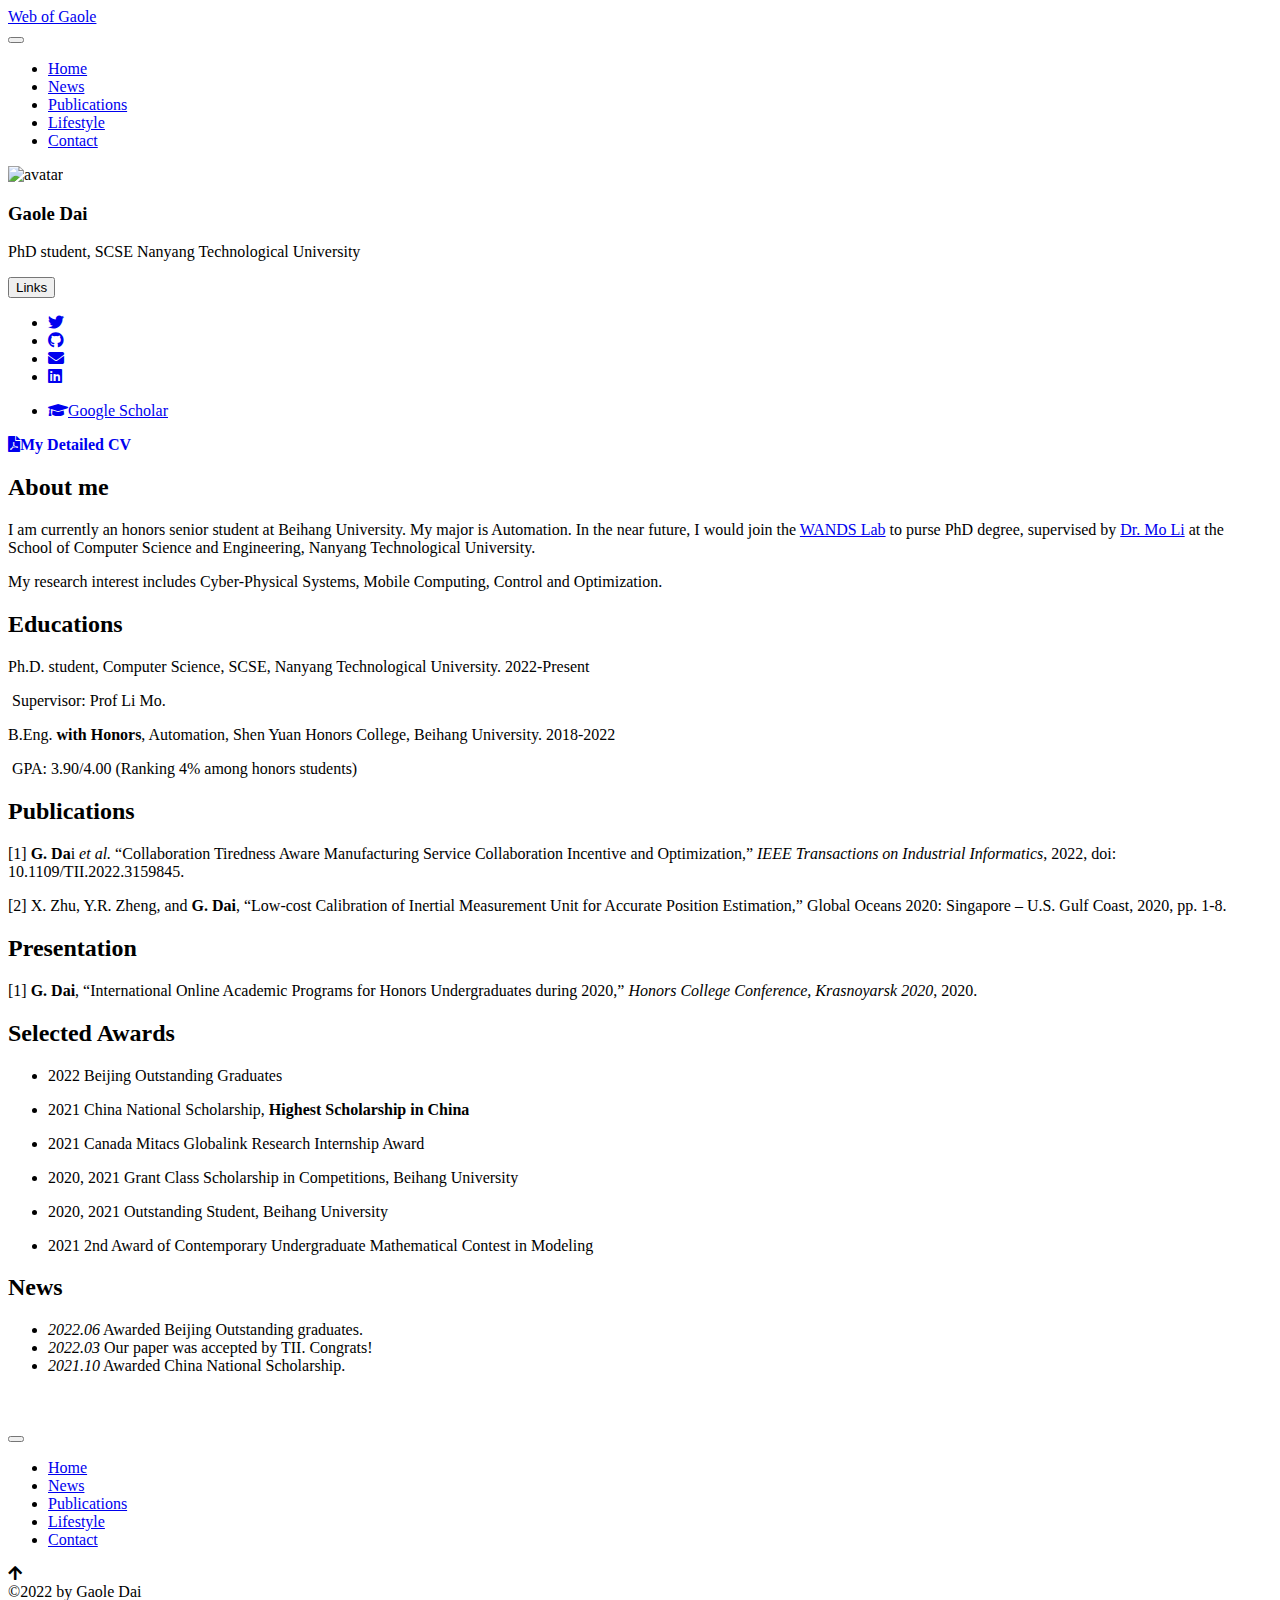
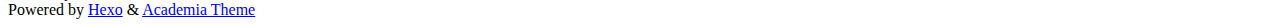
==== commit 3f76f78f: "Site updated: 2022-06-09 19:49:36" ====
--- a/archives/index.html
+++ b/archives/index.html
@@ -1,24 +1,24 @@
-<!DOCTYPE html><html lang="en"><head><meta charset="UTF-8"><meta http-equiv="X-UA-Compatible" content="IE=edge"><meta name="viewport" content="width=device-width, initial-scale=1, maximum-scale=5"><title>Web of Gaole</title><meta name="author" content="Gaole Dai"><link rel="shortcut icon" href="/daigaole.github.io/img/favicon.png"><link rel="stylesheet" href="/daigaole.github.io/css/index.css"><link rel="stylesheet" href="https://cdn.jsdelivr.net/npm/@fortawesome/fontawesome-free@5.13.0/css/all.min.css"><meta name="generator" content="Hexo 6.2.0"></head><body><header id="page_header"><div class="header_wrap"><div id="blog_name"><a class="blog_title" id="site-name" href="/daigaole.github.io/">Web of Gaole</a></div><button class="menus_icon"><div class="navicon"></div></button><ul class="menus_items"><li class="menus_item"><a class="site-page" href="/daigaole.github.io/#Bio"> About</a></li><li class="menus_item"><a class="site-page" href="/daigaole.github.io/#News"> News</a></li><li class="menus_item"><a class="site-page" href="/daigaole.github.io/#Publications"> Publications</a></li><li class="menus_item"><a class="site-page" href="/daigaole.github.io/habbits"> Habbits</a></li></ul></div></header><main id="page_main"><div class="side-card sticky"><div class="card-wrap" itemscope itemtype="http://schema.org/Person"><div class="author-avatar"><img class="avatar-img" src="/daigaole.github.io/img/avatar.jpg" onerror="this.onerror=null;this.src='/daigaole.github.io/img/profile.png'" alt="avatar"></div><div class="author-discrip"><h3>Gaole Dai</h3><p class="author-bio">PhD student, SCSE Nanyang Technological University</p></div><div class="author-links"><button class="btn m-social-links">Links</button><ul class="social-icons"><li><a class="social-icon" href="https://twitter.com/GaoleDai4/" target="_blank"><i class="fab fa-twitter" aria-hidden="true"></i></a></li><li><a class="social-icon" href="https://github.com/MaginaDai/  || /img/github.png" target="_blank"><i class="fab fa-github" aria-hidden="true"></i></a></li><li><a class="social-icon" href="gaole001@e.ntu.edu.sg/" target="_blank"><i class="fas fa-envelope" aria-hidden="true"></i></a></li><li><a class="social-icon" href="https://www.linkedin.cn/incareer/in/gaole-dai-45a50a1a0/" target="_blank"><i class="fab fa-linkedin" aria-hidden="true"></i></a></li></ul><ul class="social-links"><li><a class="e-social-link" href="https://scholar.google.com/citations?user=Z47M0YcAAAAJ&amp;hl=en&amp;oi=ao" target="_blank"><i class="fas fa-graduation-cap" aria-hidden="true"></i><span>Google Scholar</span></a></li></ul></div><a class="cv-links" href="/daigaole.github.io/attaches/CV.pdf" target="_blank"><i class="fas fa-file-pdf" aria-hidden="true"><span>My Detailed CV</span></i></a></div></div><div class="page" itemscope itemtype="http://schema.org/CreativeWork"><article><h2 id="About-me"><a href="#About-me" class="headerlink" title="About me"></a>About me</h2><p>I am currently an honors senior student at Beihang University. My major is Automation. In the near future, I would join the <a target="_blank" rel="noopener" href="https://wands.sg/team/">WANDS Lab</a> to purse PhD degree, supervised by <a target="_blank" rel="noopener" href="https://personal.ntu.edu.sg/limo/">Dr. Mo Li</a> at the School of Computer Science and Engineering, Nanyang Technological University. </p>
+<!DOCTYPE html><html lang="en"><head><meta charset="UTF-8"><meta http-equiv="X-UA-Compatible" content="IE=edge"><meta name="viewport" content="width=device-width, initial-scale=1, maximum-scale=5"><title>Web of Gaole</title><meta name="author" content="Gaole Dai"><link rel="shortcut icon" href="/daigaole.github.io/img/favicon.png"><link rel="stylesheet" href="/daigaole.github.io/css/index.css"><link rel="stylesheet" href="https://cdn.jsdelivr.net/npm/@fortawesome/fontawesome-free@5.13.0/css/all.min.css"><meta name="generator" content="Hexo 6.2.0"></head><body><header id="page_header"><div class="header_wrap"><div id="blog_name"><a class="blog_title" id="site-name" href="/daigaole.github.io/">Web of Gaole</a></div><button class="menus_icon"><div class="navicon"></div></button><ul class="menus_items"><li class="menus_item"><a class="site-page" href="/daigaole.github.io/"> Home</a></li><li class="menus_item"><a class="site-page" href="/daigaole.github.io/#News"> News</a></li><li class="menus_item"><a class="site-page" href="/daigaole.github.io/#Publications"> Publications</a></li><li class="menus_item"><a class="site-page" href="/daigaole.github.io/life"> Lifestyle</a></li><li class="menus_item"><a class="site-page" href="/daigaole.github.io/Contact"> Contact</a></li></ul></div></header><main id="page_main"><div class="side-card sticky"><div class="card-wrap" itemscope itemtype="http://schema.org/Person"><div class="author-avatar"><img class="avatar-img" src="/daigaole.github.io/img/avatar.jpg" onerror="this.onerror=null;this.src='/daigaole.github.io/img/profile.png'" alt="avatar"></div><div class="author-discrip"><h3>Gaole Dai</h3><p class="author-bio">PhD student, SCSE Nanyang Technological University</p></div><div class="author-links"><button class="btn m-social-links">Links</button><ul class="social-icons"><li><a class="social-icon" href="https://twitter.com/GaoleDai4/" target="_blank"><i class="fab fa-twitter" aria-hidden="true"></i></a></li><li><a class="social-icon" href="https://github.com/MaginaDai/" target="_blank"><i class="fab fa-github" aria-hidden="true"></i></a></li><li><a class="social-icon" href="contact" target="_blank"><i class="fas fa-envelope" aria-hidden="true"></i></a></li><li><a class="social-icon" href="https://www.linkedin.cn/incareer/in/gaole-dai-45a50a1a0/" target="_blank"><i class="fab fa-linkedin" aria-hidden="true"></i></a></li></ul><ul class="social-links"><li><a class="e-social-link" href="https://scholar.google.com/citations?user=Z47M0YcAAAAJ&amp;hl=en&amp;oi=ao" target="_blank"><i class="fas fa-graduation-cap" aria-hidden="true"></i><span>Google Scholar</span></a></li></ul></div><a class="cv-links" href="/daigaole.github.io/attaches/CV.pdf" target="_blank"><i class="fas fa-file-pdf" aria-hidden="true"><span>My Detailed CV</span></i></a></div></div><div class="page" itemscope itemtype="http://schema.org/CreativeWork"><article><h2 id="About-me"><a href="#About-me" class="headerlink" title="About me"></a>About me</h2><p>I am currently an honors senior student at Beihang University. My major is Automation. In the near future, I would join the <a target="_blank" rel="noopener" href="https://wands.sg/team/">WANDS Lab</a> to purse PhD degree, supervised by <a target="_blank" rel="noopener" href="https://personal.ntu.edu.sg/limo/">Dr. Mo Li</a> at the School of Computer Science and Engineering, Nanyang Technological University. </p>
 <p>My research interest includes Cyber-Physical Systems, Mobile Computing, Control and Optimization.</p>
 <h2 id="Educations"><a href="#Educations" class="headerlink" title="Educations"></a>Educations</h2><p>Ph.D. student, Computer Science, SCSE, Nanyang Technological University. 2022-Present</p>
 <p>​	Supervisor: Prof Li Mo.</p>
-<p>B.Eng <strong>with Honors</strong>, Automation, Shen Yuan Honors College, Beihang University. 2018-2022</p>
+<p>B.Eng. <strong>with Honors</strong>, Automation, Shen Yuan Honors College, Beihang University. 2018-2022</p>
 <p>​	GPA: 3.90&#x2F;4.00 (Ranking 4% among honors students)</p>
-<h2 id="Publications"><a href="#Publications" class="headerlink" title="Publications"></a>Publications</h2><p>[1] G. Dai et al. “Collaboration Tiredness Aware Manufacturing Service Collaboration Incentive and Optimization,” IEEE Transactions on Industrial Informatics, 2022, doi: 10.1109&#x2F;TII.2022.3159845. </p>
-<p>[2] X. Zhu, Y.R. Zheng, and G. Dai, “Low-cost Calibration of Inertial Measurement Unit for Accurate Position Estimation,” Global Oceans 2020: Singapore – U.S. Gulf Coast, 2020, pp. 1-8.</p>
-<h2 id="Presentation"><a href="#Presentation" class="headerlink" title="Presentation"></a>Presentation</h2><p>[1] G. Dai, “International Online Academic Programs for Honors Undergraduates during 2020,” Honors College Conference, Krasnoyarsk 2020.</p>
+<h2 id="Publications"><a href="#Publications" class="headerlink" title="Publications"></a>Publications</h2><p>[1] <strong>G. Da</strong>i <em>et al.</em> “Collaboration Tiredness Aware Manufacturing Service Collaboration Incentive and Optimization,” <em>IEEE Transactions on Industrial Informatics</em>, 2022, doi: 10.1109&#x2F;TII.2022.3159845. </p>
+<p>[2] X. Zhu, Y.R. Zheng, and <strong>G. Dai</strong>, “Low-cost Calibration of Inertial Measurement Unit for Accurate Position Estimation,” Global Oceans 2020: Singapore – U.S. Gulf Coast, 2020, pp. 1-8.</p>
+<h2 id="Presentation"><a href="#Presentation" class="headerlink" title="Presentation"></a>Presentation</h2><p>[1] <strong>G. Dai</strong>, “International Online Academic Programs for Honors Undergraduates during 2020,” <em>Honors College Conference, Krasnoyarsk 2020</em>, 2020.</p>
 <h2 id="Selected-Awards"><a href="#Selected-Awards" class="headerlink" title="Selected Awards"></a>Selected Awards</h2><ul>
-<li><p>Beijing Outstanding Graduates, 2022</p>
+<li><p>2022 Beijing Outstanding Graduates</p>
 </li>
-<li><p>China National Scholarship, <strong>Highest Scholarship in China</strong>, 2021</p>
+<li><p>2021 China National Scholarship, <strong>Highest Scholarship in China</strong></p>
 </li>
-<li><p>Canada Mitacs Globalink Research Internship Award, 2021</p>
+<li><p>2021 Canada Mitacs Globalink Research Internship Award</p>
 </li>
-<li><p>Grant Class Scholarship in Competitions, Beihang University 2021, 2020</p>
+<li><p>2020, 2021 Grant Class Scholarship in Competitions, Beihang University</p>
 </li>
-<li><p>Outstanding Student, Beihang University 2021, 2020</p>
+<li><p>2020, 2021 Outstanding Student, Beihang University </p>
 </li>
-<li><p>2nd Award of Contemporary Undergraduate Mathematical Contest in Modeling, 2021</p>
+<li><p>2021 2nd Award of Contemporary Undergraduate Mathematical Contest in Modeling</p>
 </li>
 </ul>
 <h2 id="News"><a href="#News" class="headerlink" title="News"></a>News</h2><ul>
@@ -27,4 +27,4 @@
 <li><em>2021.10</em> Awarded China National Scholarship.</li>
 </ul>
 <p>​	</p>
-</article></div></main><div class="nav-wrap"><div class="nav"><button class="site-nav"><div class="navicon"></div></button><ul class="nav_items"><li class="nav_item"><a class="nav-page" href="/daigaole.github.io/#Bio"> About</a></li><li class="nav_item"><a class="nav-page" href="/daigaole.github.io/#News"> News</a></li><li class="nav_item"><a class="nav-page" href="/daigaole.github.io/#Publications"> Publications</a></li><li class="nav_item"><a class="nav-page" href="/daigaole.github.io/habbits"> Habbits</a></li></ul></div><div class="cd-top"><i class="fa fa-arrow-up" aria-hidden="true"></i></div></div><footer id="page_footer"><div class="footer_wrap"><div class="copyright">&copy;2022 by Gaole Dai</div><div class="theme-info">Powered by <a target="_blank" href="https://hexo.io" rel="nofollow noopener">Hexo</a> & <a target="_blank" href="https://github.com/PhosphorW/hexo-theme-academia" rel="nofollow noopener">Academia Theme</a></div></div></footer><script src="https://cdn.jsdelivr.net/npm/jquery@latest/dist/jquery.min.js"></script><script src="https://cdn.jsdelivr.net/npm/jquery-pjax@latest/jquery.pjax.min.js"></script><script src="/daigaole.github.io/js/main.js"></script></body></html>+</article></div></main><div class="nav-wrap"><div class="nav"><button class="site-nav"><div class="navicon"></div></button><ul class="nav_items"><li class="nav_item"><a class="nav-page" href="/daigaole.github.io/"> Home</a></li><li class="nav_item"><a class="nav-page" href="/daigaole.github.io/#News"> News</a></li><li class="nav_item"><a class="nav-page" href="/daigaole.github.io/#Publications"> Publications</a></li><li class="nav_item"><a class="nav-page" href="/daigaole.github.io/life"> Lifestyle</a></li><li class="nav_item"><a class="nav-page" href="/daigaole.github.io/Contact"> Contact</a></li></ul></div><div class="cd-top"><i class="fa fa-arrow-up" aria-hidden="true"></i></div></div><footer id="page_footer"><div class="footer_wrap"><div class="copyright">&copy;2022 by Gaole Dai</div><div class="theme-info">Powered by <a target="_blank" href="https://hexo.io" rel="nofollow noopener">Hexo</a> & <a target="_blank" href="https://github.com/PhosphorW/hexo-theme-academia" rel="nofollow noopener">Academia Theme</a></div></div></footer><script src="https://cdn.jsdelivr.net/npm/jquery@latest/dist/jquery.min.js"></script><script src="https://cdn.jsdelivr.net/npm/jquery-pjax@latest/jquery.pjax.min.js"></script><script src="/daigaole.github.io/js/main.js"></script></body></html>